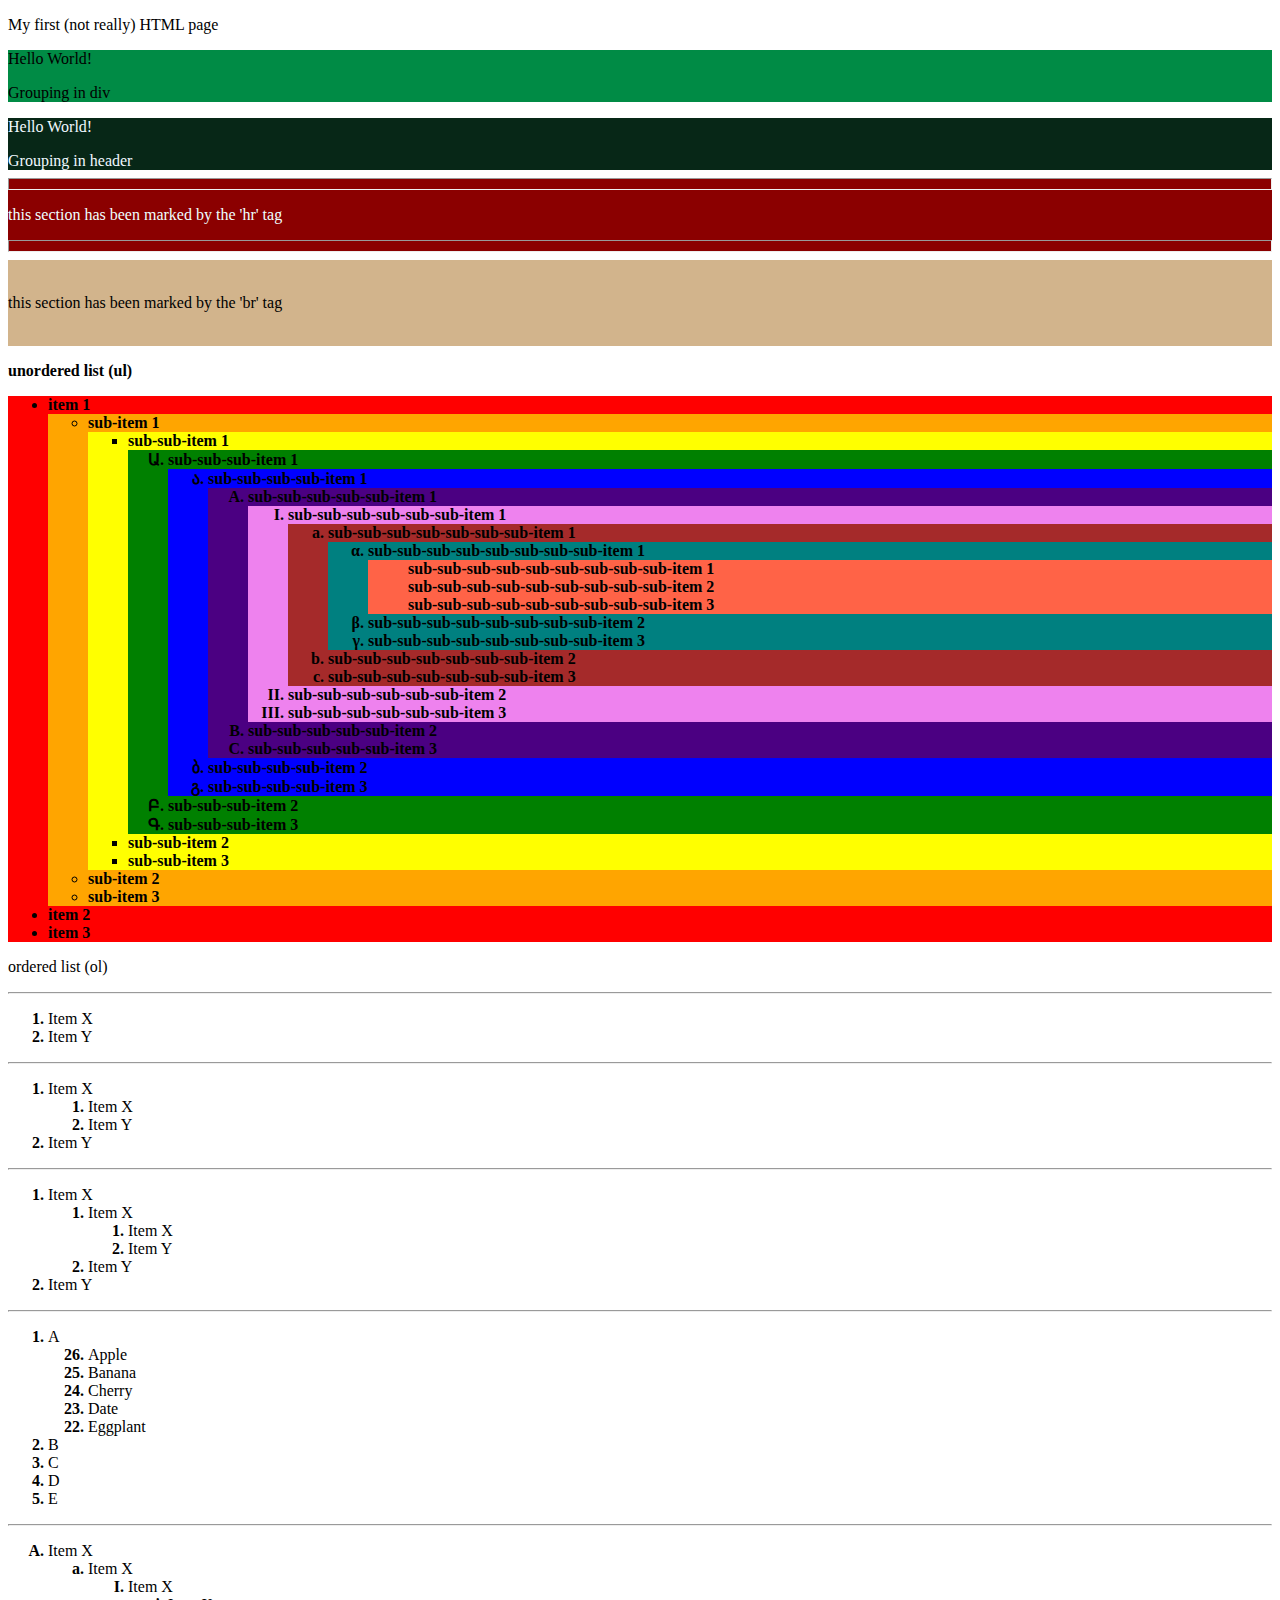
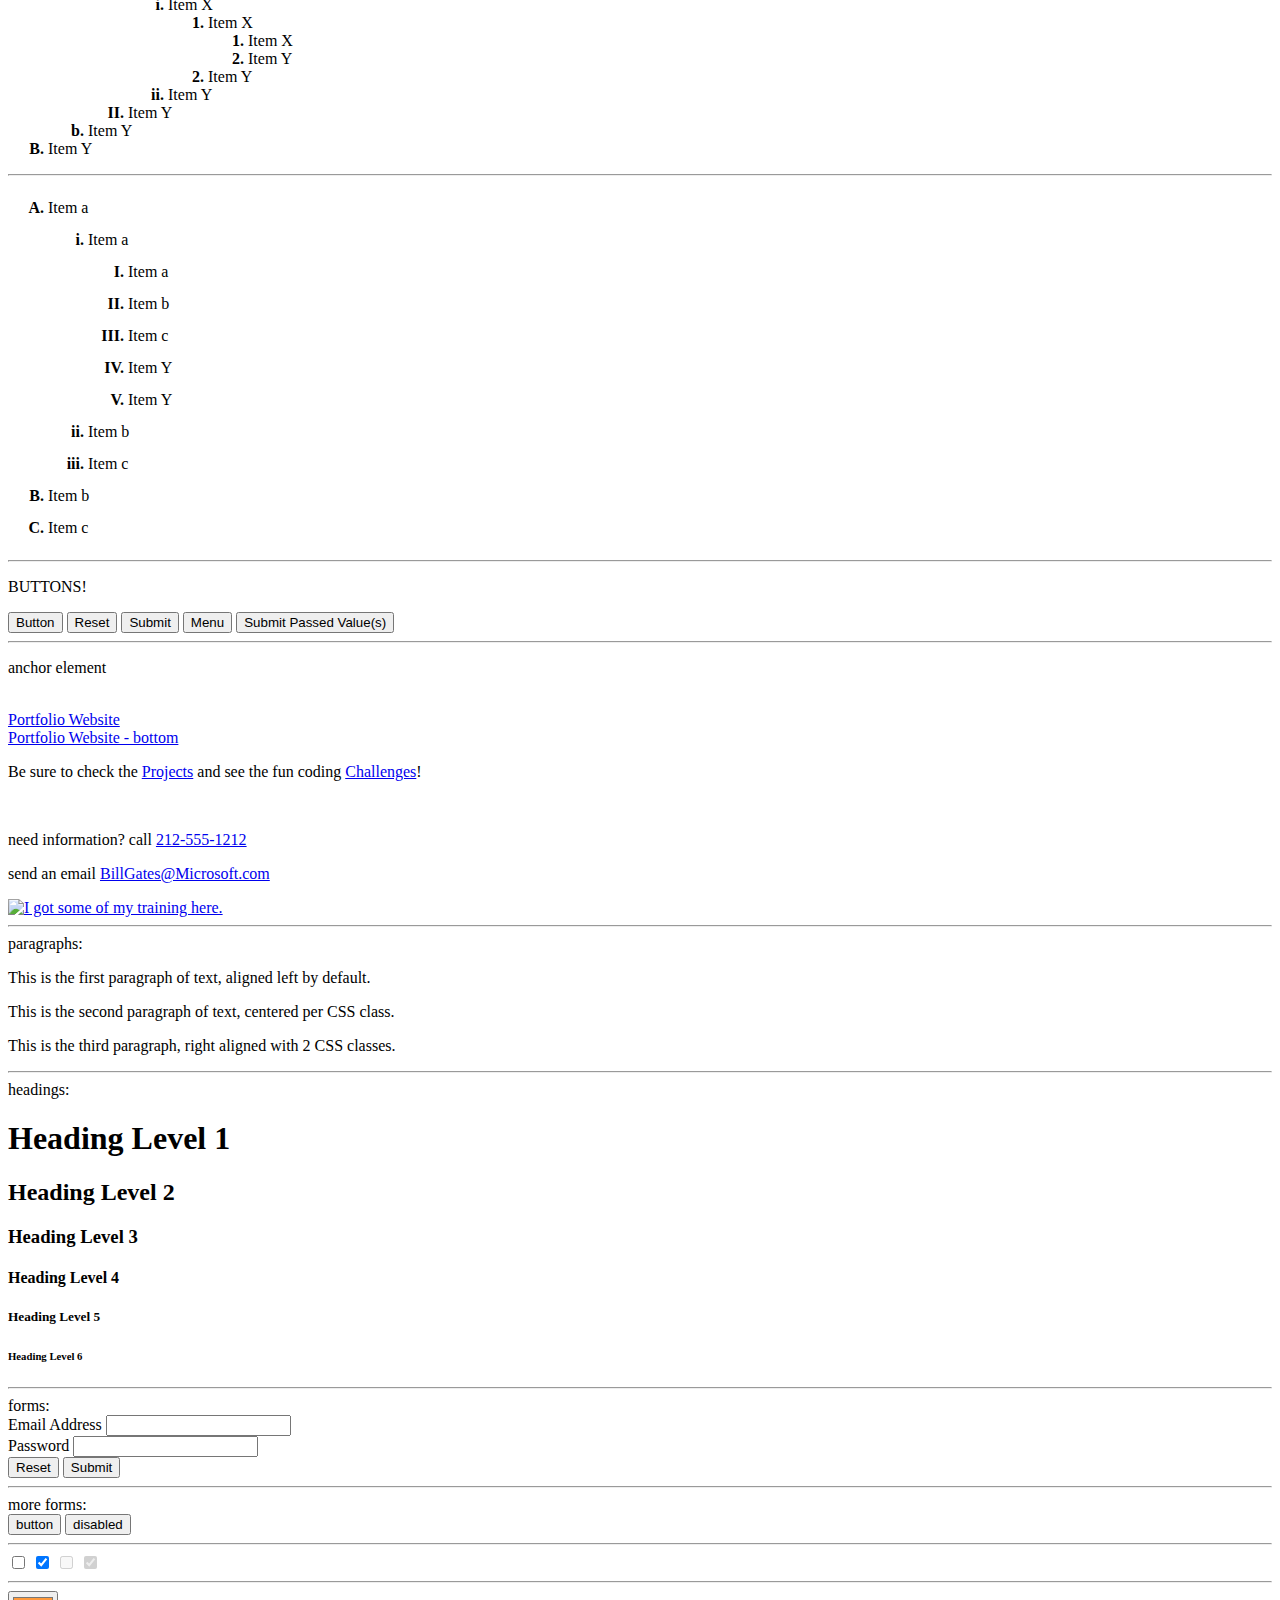
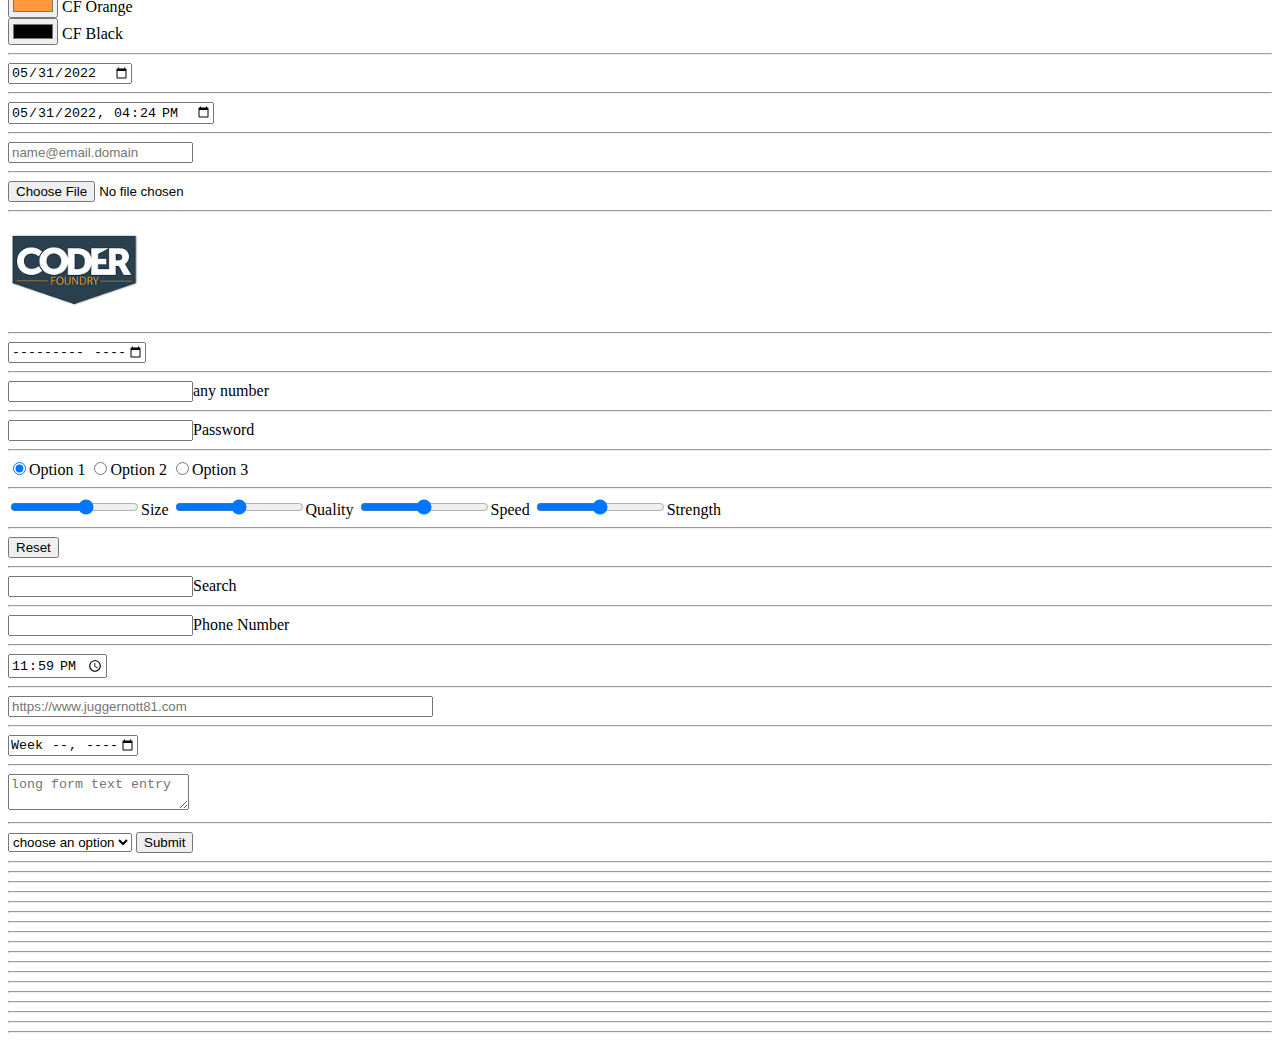
==== Index.html @ da359668 "Initial commit" ====
<!DOCTYPE html>
<html lang="en-US">

<head>
    <title>JuggernOtt81</title>
    <meta charset="utf-8">
    <meta name="author" content="Lawson Ott">
    <meta name="viewport" content="width=device-width, initial-scale=1.0">
    <link>
    </link>
    <script></script>

</head>

<style>
    ol {
        font-weight: bolder;
    }

    ol li span {
        font-weight: normal;
    }
</style>

<body onload="">
    <p>My first (not really) HTML page</p>

    <div style="background-color:rgb(0, 139, 69);">
        <p>Hello World!</p>
        <span>Grouping in div</span>
    </div>

    <header style="background-color:rgb(7, 39, 23); color:aliceblue">
        <p>Hello World!</p>
        <span>Grouping in header</span>
    </header>

    <div style="background-color:darkred; color: azure;">
        <hr style="height:10px; color:blue ">
        <p>this section has been marked by the 'hr' tag</p>
        <hr style="height:10px; color:blue ">
    </div>

    <div style="background-color:tan">
        <br>
        <p>this section has been marked by the 'br' tag</p>
        <br>
    </div>

    <div style="color:black; font-weight: bold;">
        <p>unordered list (ul)</p>
        <ul style="background-color: red;">
            <li style="list-style-type:disc;">item 1</li>
            <ul style="background-color: orange;">
                <li style="list-style-type:circle;">sub-item 1</li>
                <ul style="background-color: yellow;">
                    <li style="list-style-type:square;">sub-sub-item 1</li>
                    <ul style="background-color: green;">
                        <li style="list-style-type: armenian;">sub-sub-sub-item 1</li>
                        <ul style="background-color: blue;">
                            <li style="list-style-type:georgian">sub-sub-sub-sub-item 1</li>
                            <ul style="background-color: indigo;">
                                <li style="list-style-type:upper-latin">sub-sub-sub-sub-sub-item 1</li>
                                <ul style="background-color: violet;">
                                    <li style="list-style-type:upper-roman">sub-sub-sub-sub-sub-sub-item 1</li>
                                    <ul style="background-color: brown;">
                                        <li style="list-style-type:lower-alpha">sub-sub-sub-sub-sub-sub-sub-item 1</li>
                                        <ul style="background-color: teal;">
                                            <li style="list-style-type:lower-greek">sub-sub-sub-sub-sub-sub-sub-sub-item
                                                1</li>
                                            <ul style="background-color: tomato;">
                                                <li style="list-style-type:none">
                                                    sub-sub-sub-sub-sub-sub-sub-sub-sub-item 1</li>
                                                <li style="list-style-type:none">
                                                    sub-sub-sub-sub-sub-sub-sub-sub-sub-item 2</li>
                                                <li style="list-style-type:none">
                                                    sub-sub-sub-sub-sub-sub-sub-sub-sub-item 3</li>
                                            </ul>
                                            <li style="list-style-type:lower-greek">sub-sub-sub-sub-sub-sub-sub-sub-item
                                                2</li>
                                            <li style="list-style-type:lower-greek">sub-sub-sub-sub-sub-sub-sub-sub-item
                                                3</li>
                                        </ul>
                                        <li style="list-style-type:lower-alpha">sub-sub-sub-sub-sub-sub-sub-item 2</li>
                                        <li style="list-style-type:lower-alpha">sub-sub-sub-sub-sub-sub-sub-item 3</li>
                                    </ul>
                                    <li style="list-style-type:upper-roman">sub-sub-sub-sub-sub-sub-item 2</li>
                                    <li style="list-style-type:upper-roman">sub-sub-sub-sub-sub-sub-item 3</li>
                                </ul>
                                <li style="list-style-type:upper-latin">sub-sub-sub-sub-sub-item 2</li>
                                <li style="list-style-type:upper-latin">sub-sub-sub-sub-sub-item 3</li>
                            </ul>
                            <li style="list-style-type:georgian">sub-sub-sub-sub-item 2</li>
                            <li style="list-style-type:georgian">sub-sub-sub-sub-item 3</li>
                        </ul>
                        <li style="list-style-type: armenian;">sub-sub-sub-item 2</li>
                        <li style="list-style-type: armenian;">sub-sub-sub-item 3</li>
                    </ul>
                    <li style="list-style-type:square;">sub-sub-item 2</li>
                    <li style="list-style-type:square;">sub-sub-item 3</li>
                </ul>
                <li style="list-style-type:circle;">sub-item 2</li>
                <li style="list-style-type:circle;">sub-item 3</li>
            </ul>
            <li style="list-style-type:disc;">item 2</li>
            <li style="list-style-type:disc;">item 3</li>
        </ul>
    </div>

    <div>
        <p>ordered list (ol)</p>
        <hr>
        <ol>
            <li><span>Item X</span></li>
            <li><span>Item Y</span></li>
        </ol>

        <hr>
        <ol>
            <li><span>Item X</span></li>
            <ol>
                <li><span>Item X</span></li>
                <li><span>Item Y</span></li>
            </ol>
            <li><span>Item Y</span></li>
        </ol>

        <hr>
        <ol>
            <li><span>Item X</span></li>
            <ol>
                <li><span>Item X</span></li>
                <ol>
                    <li><span>Item X</span></li>
                    <li><span>Item Y</span></li>
                </ol>
                <li><span>Item Y</span></li>
            </ol>
            <li><span>Item Y</span></li>
        </ol>

        <hr>
        <ol>
            <li><span>A</span></li>
            <ol reversed start="26">
                <li><span>Apple</span></li>
                <li><span>Banana</span></li>
                <li><span>Cherry</span></li>
                <li><span>Date</span></li>
                <li><span>Eggplant</span></li>
            </ol>
            <li><span>B</span></li>
            <li><span>C</span></li>
            <li><span>D</span></li>
            <li><span>E</span></li>
        </ol>

        <hr>
        <ol type="A">
            <li><span>Item X</span></li>
            <ol type="a">
                <li><span>Item X</span></li>
                <ol type="I">
                    <li><span>Item X</span></li>
                    <ol type="i">
                        <li><span>Item X</span></li>
                        <ol type="1">
                            <li><span>Item X</span></li>
                            <ol>
                                <li><span>Item X</span></li>
                                <li><span>Item Y</span></li>
                            </ol>
                            <li><span>Item Y</span></li>
                        </ol>
                        <li><span>Item Y</span></li>
                    </ol>
                    <li><span>Item Y</span></li>
                </ol>
                <li><span>Item Y</span></li>
            </ol>
            <li><span>Item Y</span></li>
        </ol>

        <hr>
        <ol style="list-style-type:upper-alpha; line-height:2rem;">
            <li><span>Item a</span></li>
            <ol style="list-style-type:lower-roman;">
                <li><span>Item a</span></li>
                <ol style="list-style-type:upper-roman">
                    <li><span>Item a</span></li>
                    <li><span>Item b</span></li>
                    <li><span>Item c</span></li>
                    <li><span>Item Y</span></li>
                    <li><span>Item Y</span></li>
                </ol>
                <li><span>Item b</span></li>
                <li><span>Item c</span></li>
            </ol>
            <li><span>Item b</span></li>
            <li><span>Item c</span></li>
        </ol>
    </div>
    <hr>
    <div>
        <p>BUTTONS!</p>
        <button type="button">Button</button>
        <button type="reset">Reset</button>
        <button type="submit">Submit</button>
        <button type="menu">Menu</button>

        <button type="submit" name="dataPassingButton" value="dataToBePassed">
            Submit Passed Value(s)
        </button>

    </div>

    <hr>

    <div>
        <p>
        <p>anchor element</p>
        <br>
        <a href="https://www.juggernott81.com" target="_blank">Portfolio Website</a>
        <br>
        <a href="https://www.juggernott81.com#preFooter" target="_blank">Portfolio Website - bottom</a>
        <br>
        <p>Be sure to check the <a href="https://www.juggernott81.com#preProjects" target="_blank">Projects</a> and see
            the
            fun coding <a href="https://www.juggernott81.com#preChallenges" target="_blank">Challenges</a>!</p>
        <br>
        <p>need information? call <a href="tel:12125551212">212-555-1212</a></p>
        <p>send an email <a href="mailto:BillGates@Microsoft.com">BillGates@Microsoft.com</a></p>

        <a id="imgImage" href="https://www.CoderFoundry.com" target="_blank">
            <img style="max-height: 200px;" src="https://isa.coderfoundry.com/images/cf_badge_logo.png"
                alt="I got some of my training here.">
        </a>
    </div>

    <hr>

    <div>
        paragraphs:
        <p>
            This is the first paragraph of text, aligned left by default.
        </p>
        <p class="text-center">
            This is the second paragraph of text, centered per CSS class.
        </p>
        <p class="text-end text-danger">
            This is the third paragraph, right aligned with 2 CSS classes.
        </p>
    </div>
    <hr>
    <div>
        headings:

        <h1>Heading Level 1</h1>
        <h2>Heading Level 2</h2>
        <h3>Heading Level 3</h3>
        <h4>Heading Level 4</h4>
        <h5>Heading Level 5</h5>
        <h6>Heading Level 6</h6>

    </div>
    <hr>
    <div>
        forms:
        <form>
            <div class="form-group">
                <label for="Email">Email Address</label>
                <input type="email" id="Email">
            </div>
            <div class="form-group">
                <label for="Password">Password</label>
                <input type="password" id="Password">
            </div>
            <div class="form-group">
                <button type="reset" class="btn btn-dark">Reset</button>
                <button type="submit" class="btn btn-dark">Submit</button>
            </div>
        </form>
    </div>
    <hr>
    <div>
        more forms:

        <form>
            <input type="button" value="button">
            <input type="button" value="disabled">
            <hr>
            <input type="checkbox">
            <input type="checkbox" checked>
            <input type="checkbox" disabled>
            <input type="checkbox" checked disabled>
            <hr>
            <input type="color" value="#ff993b"> CF Orange
            <br>
            <input type="color" value="212121"> CF Black
            <hr>
            <input type="date" value="2022-05-31">
            <hr>
            <input type="datetime-local" value="2022-05-31T16:24">
            <hr>
            <input type="email" placeholder="name@email.domain">
            <hr>
            <input type="file">
            <hr>
            <!--This makes an image a button (for work not just link)-->
            <input type="image" src="IMG/cf5 percent.png" height=100>
            <hr>
            <input type="month" min="1900-01" max="2099-12">
            <hr>
            <input type="number"><label>any number</label>
            <hr>
            <input type="password"><label>Password</label>
            <hr>
            <input type="radio" value="1" checked><label>Option 1</label>
            <input type="radio" value="2"><label>Option 2</label>
            <input type="radio" value="3"><label>Option 3</label>
            <hr>
            <input type="range" min="0" max="100" value="50" step="20"><label>Size</label>
            <input type="range" min="0" max="100" value="50" step="1"><label>Quality</label>
            <input type="range" min="0" max="100" value="50" step="5"><label>Speed</label>
            <input type="range" min="0" max="100" value="50" step="10"><label>Strength</label>
            <hr>
            <input type="reset">
            <hr>
            <input type="search"><label>Search</label>
            <hr>
            <input type="tel" pattern="[0-9]{3}-[0-9]{3}-[0-9]{4}" required><label>Phone Number</label>
            <hr>
            <input type="time" min="00:00" max="24:00" value="23:59">
            <hr>
            <input type="url" placeholder="https://www.juggernott81.com" pattern="https://.*" size="50">
            <hr>
            <input type="week" min="1999-W52" max="2999-W52">
            <hr>
            <textarea placeholder="long form text entry"></textarea>
            <hr>
            <select>
                <option value="0">choose an option</option>
                <option value="1">1</option>
                <option value="2">2</option>
                <option value="3">3</option>
                <option value="4">4</option>
                <option value="5">5</option>
                <option value="6">6</option>
                <option value="7">7</option>
            </select>















            <input type="submit">
        </form>
    </div>
    <hr>
    <div>

    </div>
    <hr>
    <div>

    </div>
    <hr>
    <div>

    </div>
    <hr>
    <div>

    </div>
    <hr>
    <div>

    </div>
    <hr>
    <div>

    </div>
    <hr>
    <div>

    </div>
    <hr>
    <div>

    </div>
    <hr>
    <div>

    </div>
    <hr>
    <div>

    </div>
    <hr>
    <div>

    </div>
    <hr>
    <div>

    </div>
    <hr>
    <div>

    </div>
    <hr>
    <div>

    </div>
    <hr>
    <div>

    </div>
    <hr>
    <div>

    </div>
    <hr>
    <div>

    </div>
    <hr>
    <div>

    </div>

</body>

</html>
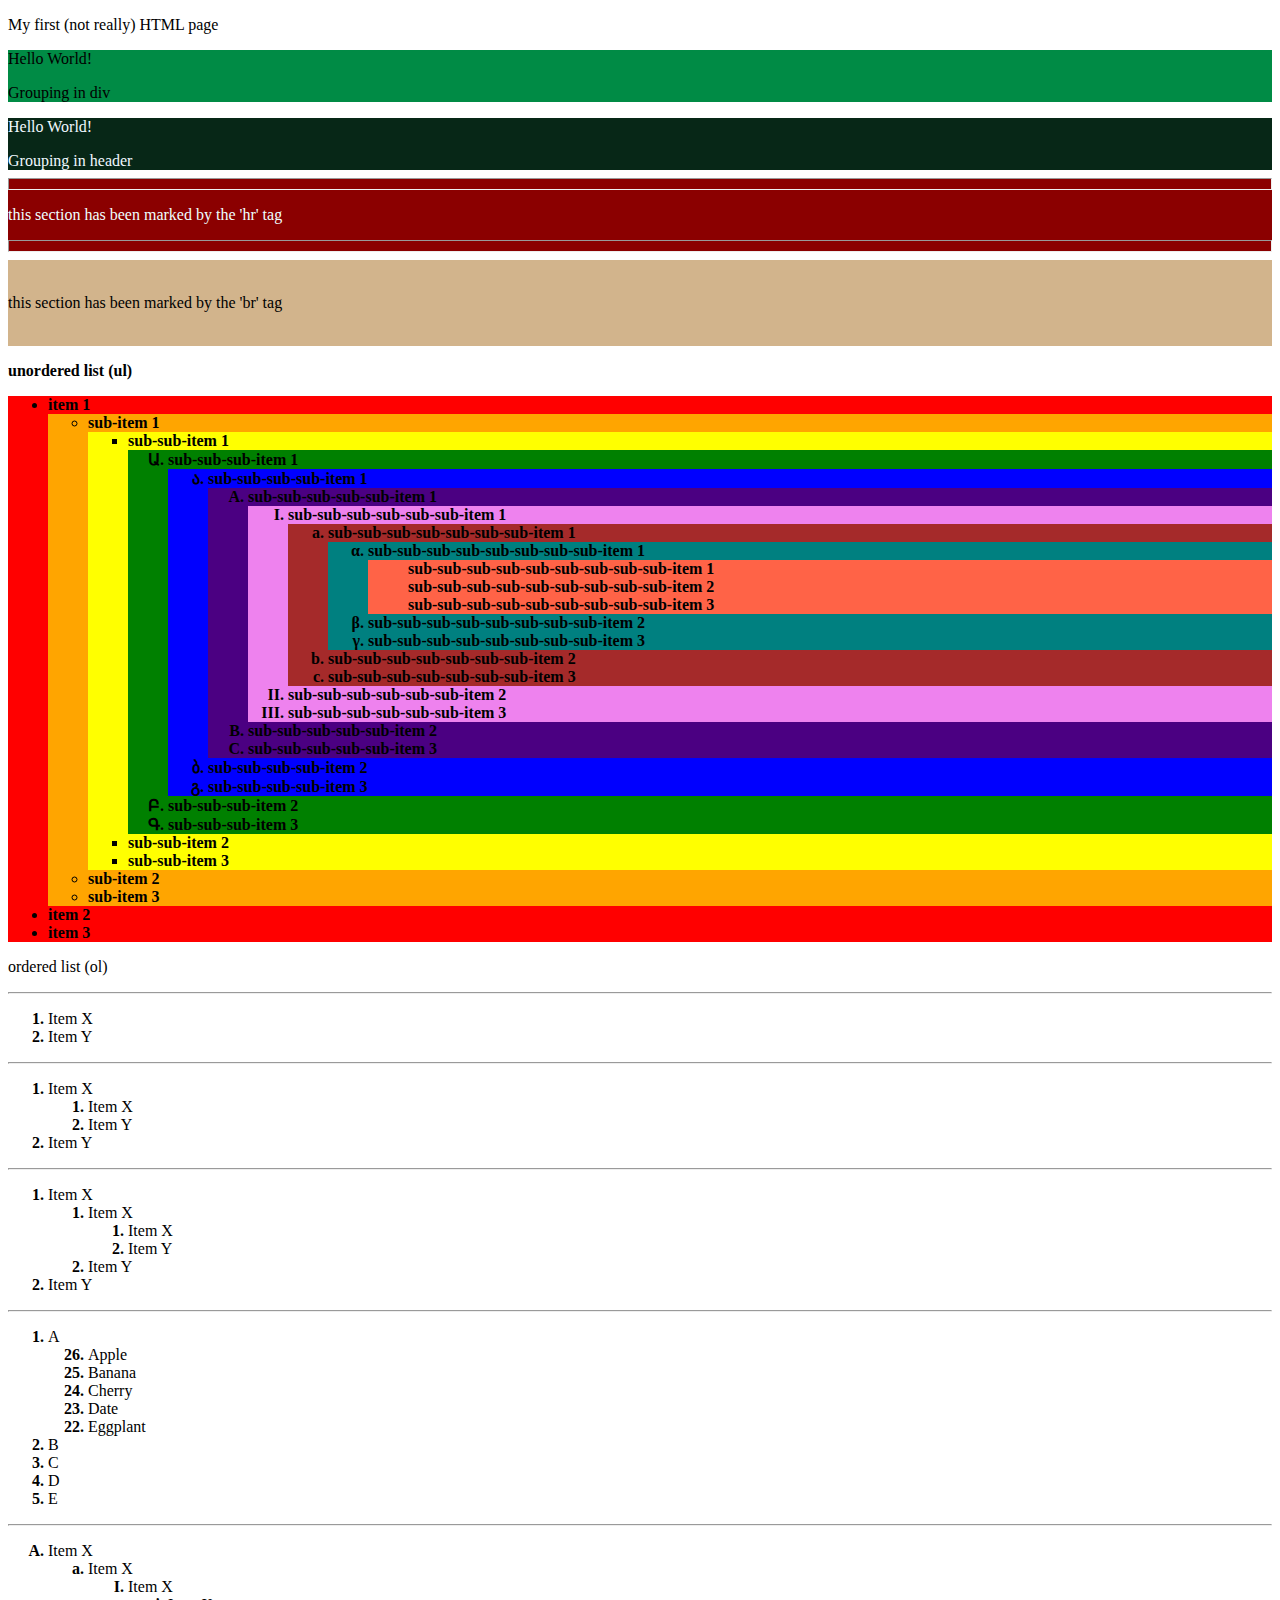
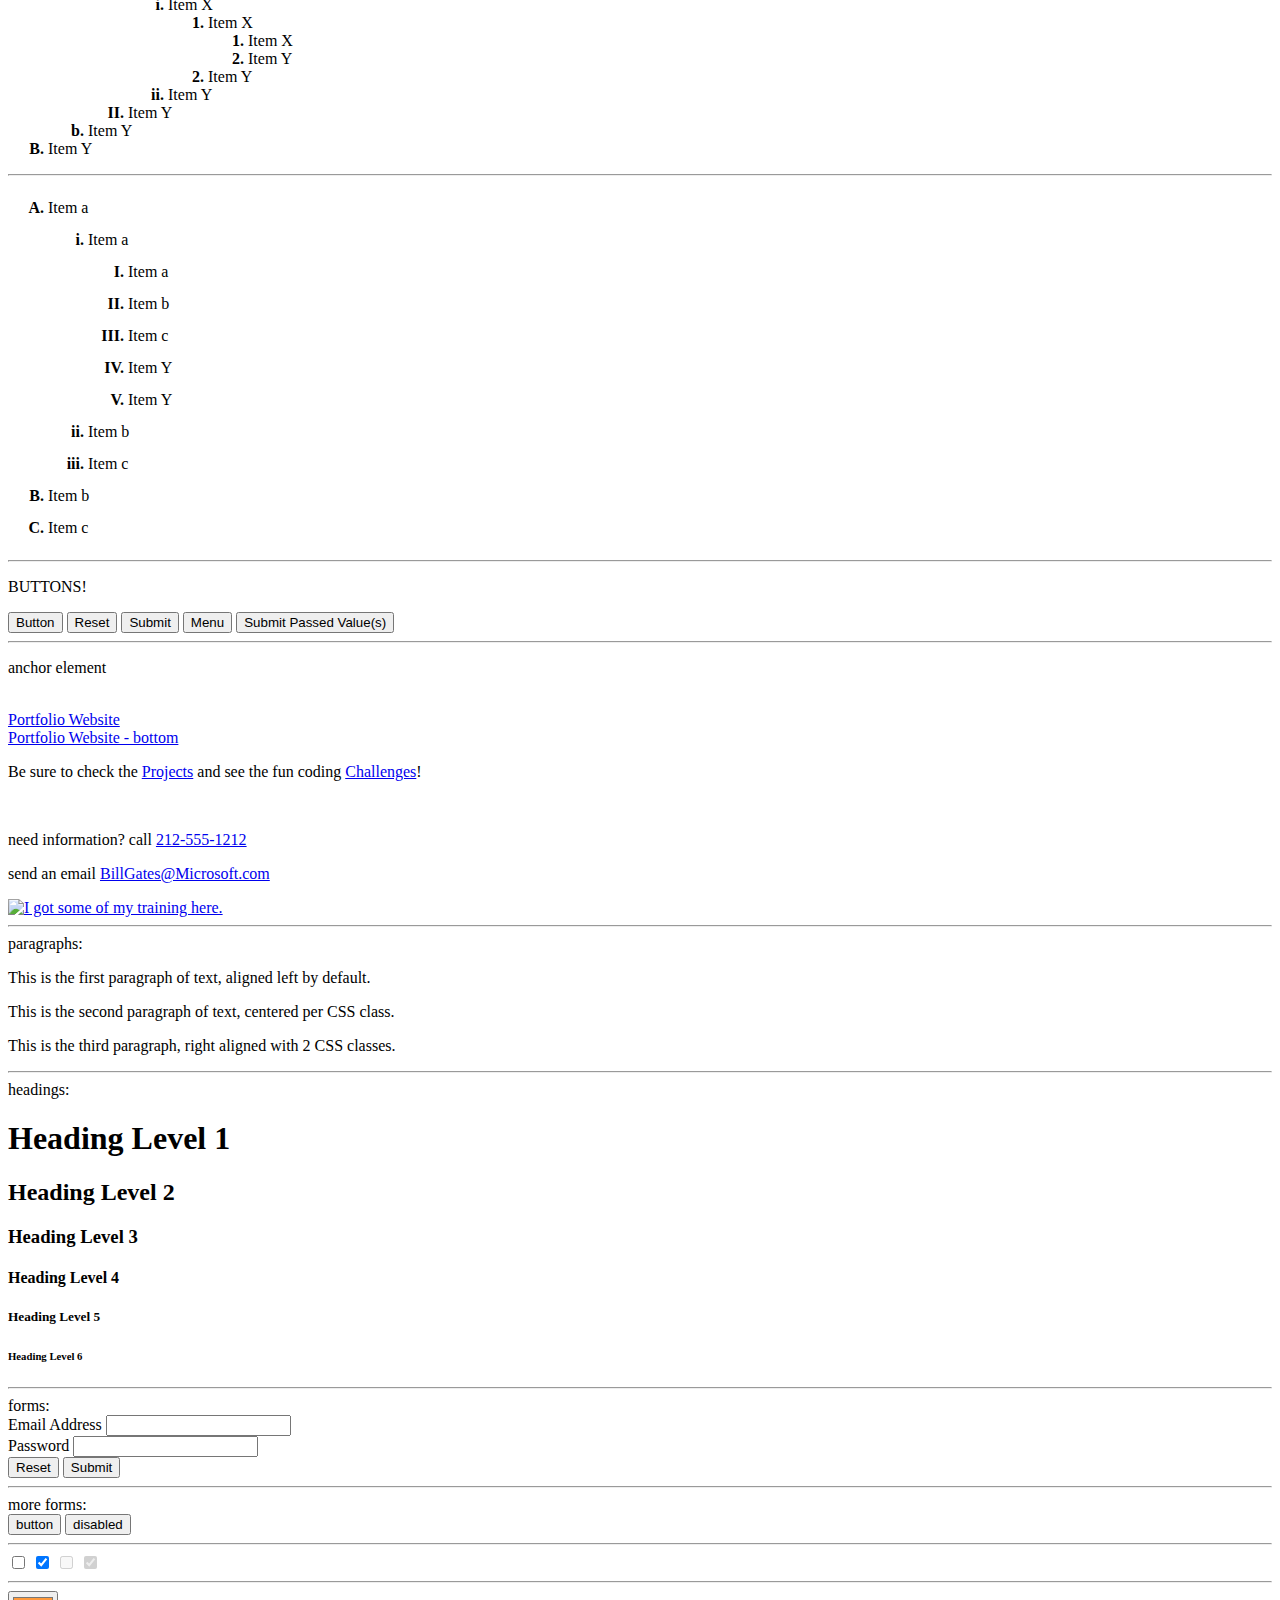
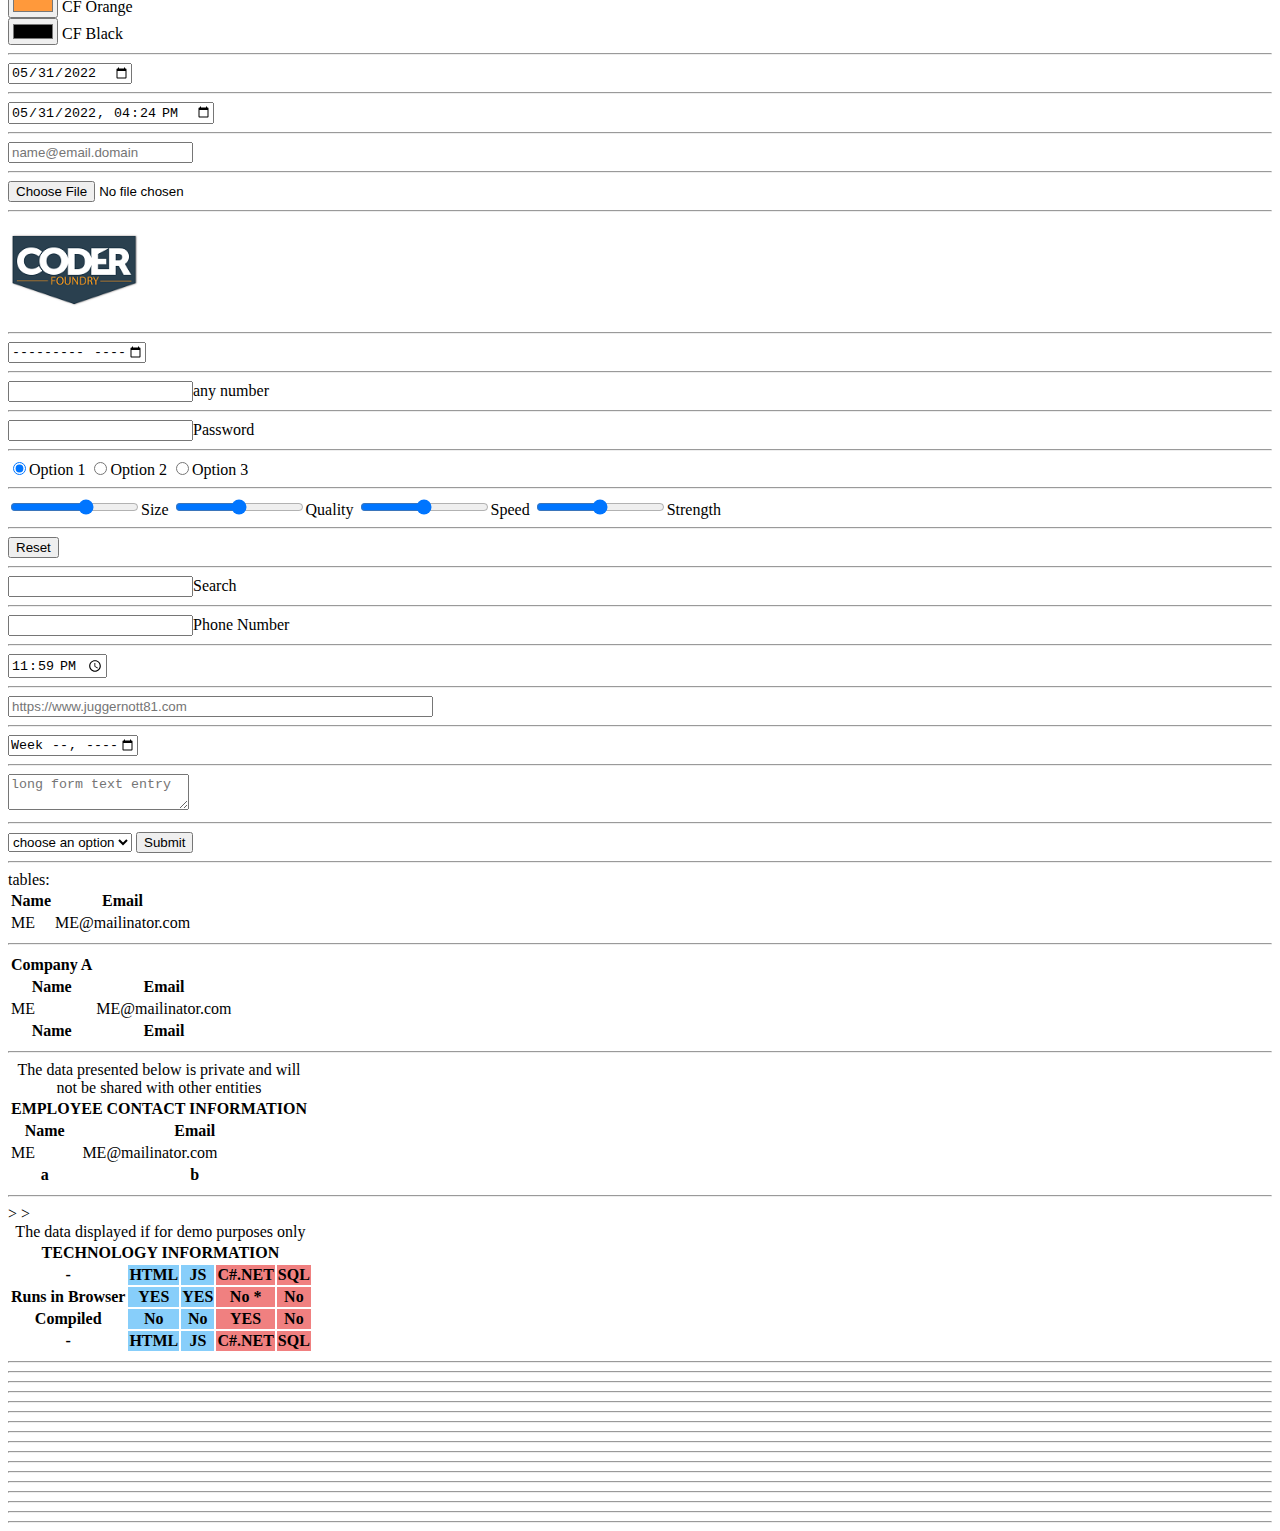
==== commit 01fe333b: "More HTML element practice" ====
--- a/Index.html
+++ b/Index.html
@@ -4,7 +4,7 @@
 <head>
     <title>JuggernOtt81</title>
     <meta charset="utf-8">
-    <meta name="author" content="Lawson Ott">
+    <meta name="author" content="ME">
     <meta name="viewport" content="width=device-width, initial-scale=1.0">
     <link>
     </link>
@@ -224,7 +224,8 @@
         <br>
         <a href="https://www.juggernott81.com#preFooter" target="_blank">Portfolio Website - bottom</a>
         <br>
-        <p>Be sure to check the <a href="https://www.juggernott81.com#preProjects" target="_blank">Projects</a> and see
+        <p>Be sure to check the <a href="https://www.juggernott81.com#preProjects" target="_blank">Projects</a> and
+            see
             the
             fun coding <a href="https://www.juggernott81.com#preChallenges" target="_blank">Challenges</a>!</p>
         <br>
@@ -348,27 +349,117 @@
                 <option value="6">6</option>
                 <option value="7">7</option>
             </select>
-
-
-
-
-
-
-
-
-
-
-
-
-
-
-
             <input type="submit">
         </form>
     </div>
     <hr>
     <div>
-
+        tables:
+        <table>
+            <tr>
+                <th>Name</th>
+                <th>Email</th>
+            </tr>
+            <tr>
+                <td>
+                    ME
+                </td>
+                <td>
+                    ME@mailinator.com
+                </td>
+            </tr>
+        </table>
+        <hr>
+        <table>
+            <thead>
+                <th>Company A</th>
+                <tr>
+                    <th>Name</th>
+                    <th>Email</th>
+                </tr>
+            </thead>
+            <tbody>
+                <tr>
+                    <td>ME</td>
+                    <td>ME@mailinator.com</td>
+                </tr>
+            </tbody>
+            <tfoot>
+                <tr>
+                    <th>Name</th>
+                    <th>Email</th>
+                </tr>
+            </tfoot>
+        </table>
+        <hr>
+        <table>
+            <caption>The data presented below is private and will not be shared with other entities</caption>
+            <thead>
+                <tr>
+                    <th colspan="2" style="text-align: center;">EMPLOYEE CONTACT INFORMATION</th>
+                </tr>
+                <tr>
+                    <th>Name</th>
+                    <th>Email</th>
+                </tr>
+            </thead>
+            <tbody>
+                <tr>
+                    <td>ME</td>
+                    <td>ME@mailinator.com</td>
+                </tr>
+            </tbody>
+            <tfoot>
+                <th>a</th>
+                <th>b</th>
+            </tfoot>
+        </table>
+        <hr>
+        <table>
+            <caption>The data displayed if for demo purposes only</caption>
+            <colgroup>
+                <col>
+                <col span="2" style="background-color:lightskyblue">
+                <col span="2" style="background-color:lightcoral">
+            </colgroup>
+            <thead>
+                <tr>
+                    <th colspan="5">TECHNOLOGY INFORMATION</th>
+                </tr>
+                <tr>
+                    <th>-</th>
+                    <th>HTML</th>
+                    <th>JS</th>
+                    <th>C#.NET</th>
+                    <th>SQL</th>
+                </tr>
+            </thead>
+            <tbody>
+                <tr>
+                    <th scope="row">Runs in Browser</th>>
+                    <th>YES</th>
+                    <th>YES</th>
+                    <th>No *</th>
+                    <th>No</th>
+                </tr>
+                <tr>
+                    <th scope="row">Compiled</th>>
+                    <th>No</th>
+                    <th>No</th>
+                    <th>YES</th>
+                    <th>No</th>
+                </tr>
+            </tbody>
+            <tfoot>
+                <tr>
+                    <th>-</th>
+                    <th>HTML</th>
+                    <th>JS</th>
+                    <th>C#.NET</th>
+                    <th>SQL</th>
+                </tr>
+            </tfoot>
+        </table>
     </div>
     <hr>
     <div>
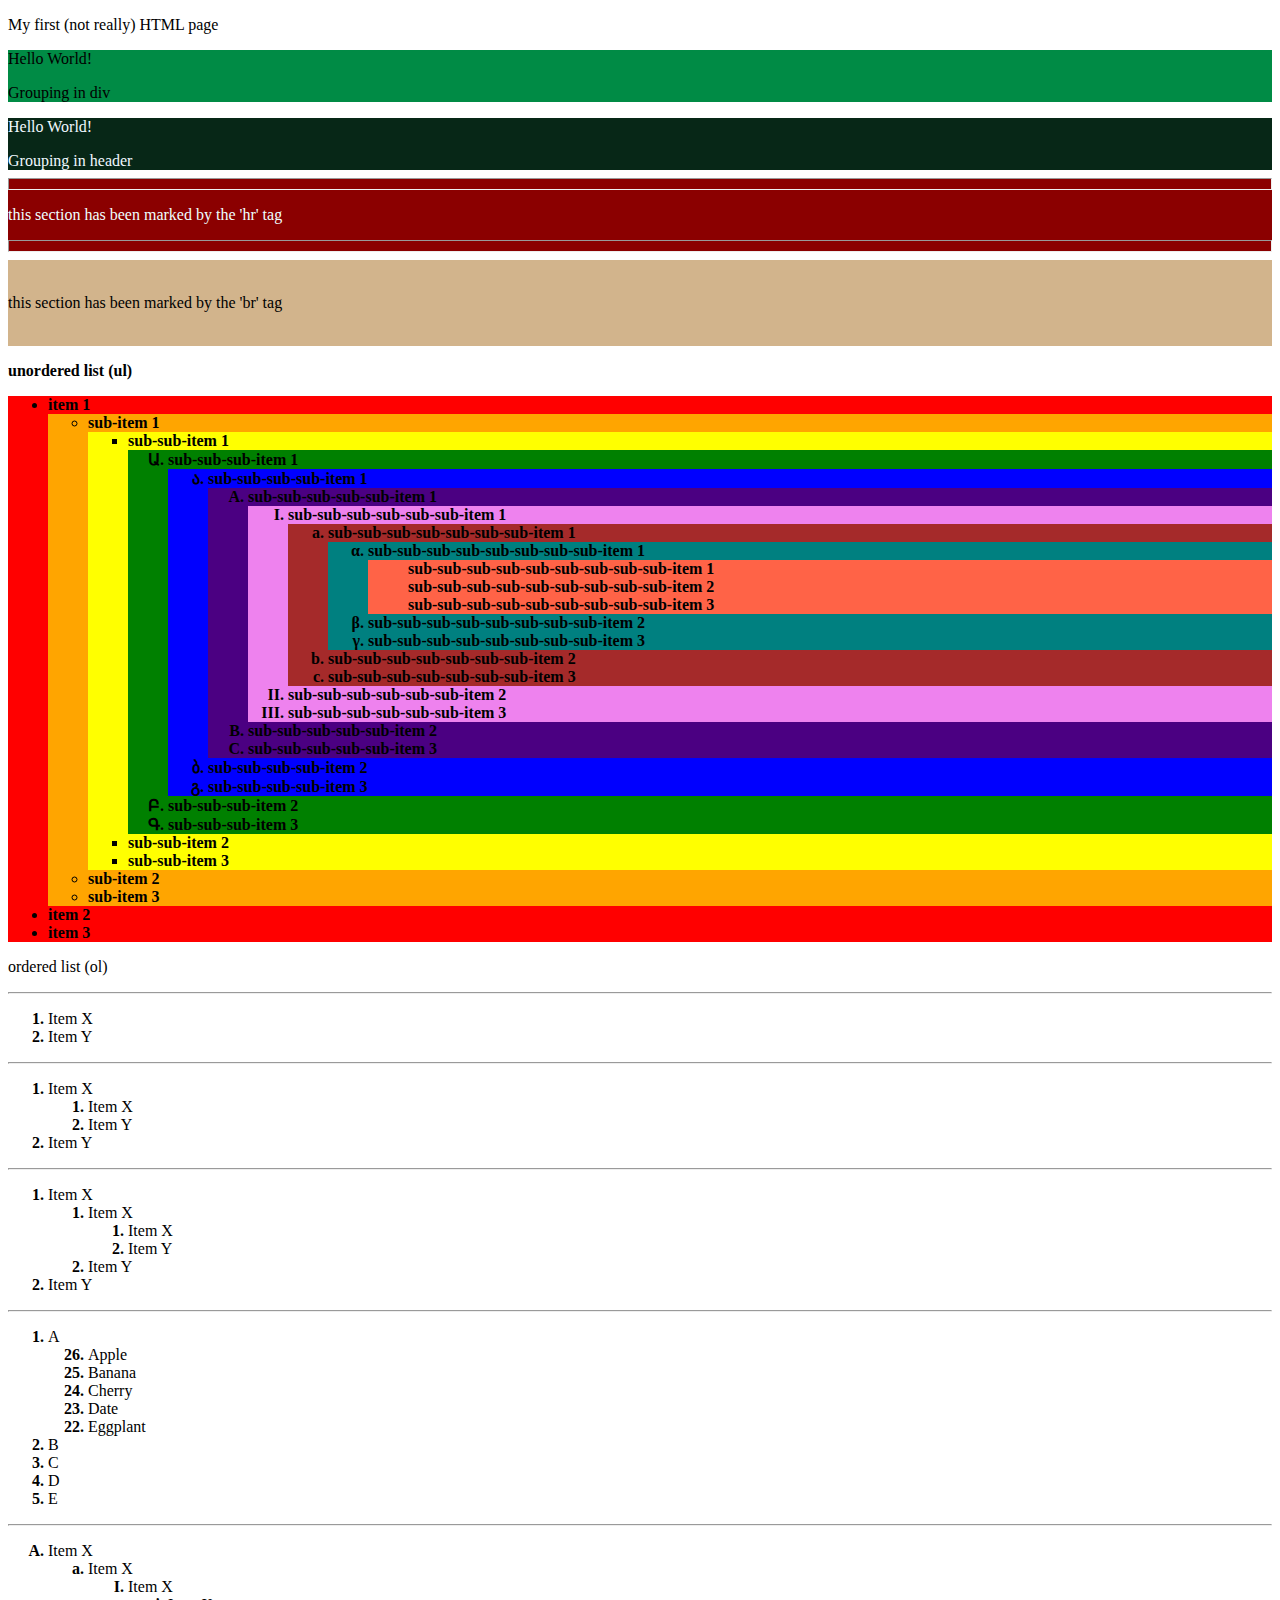
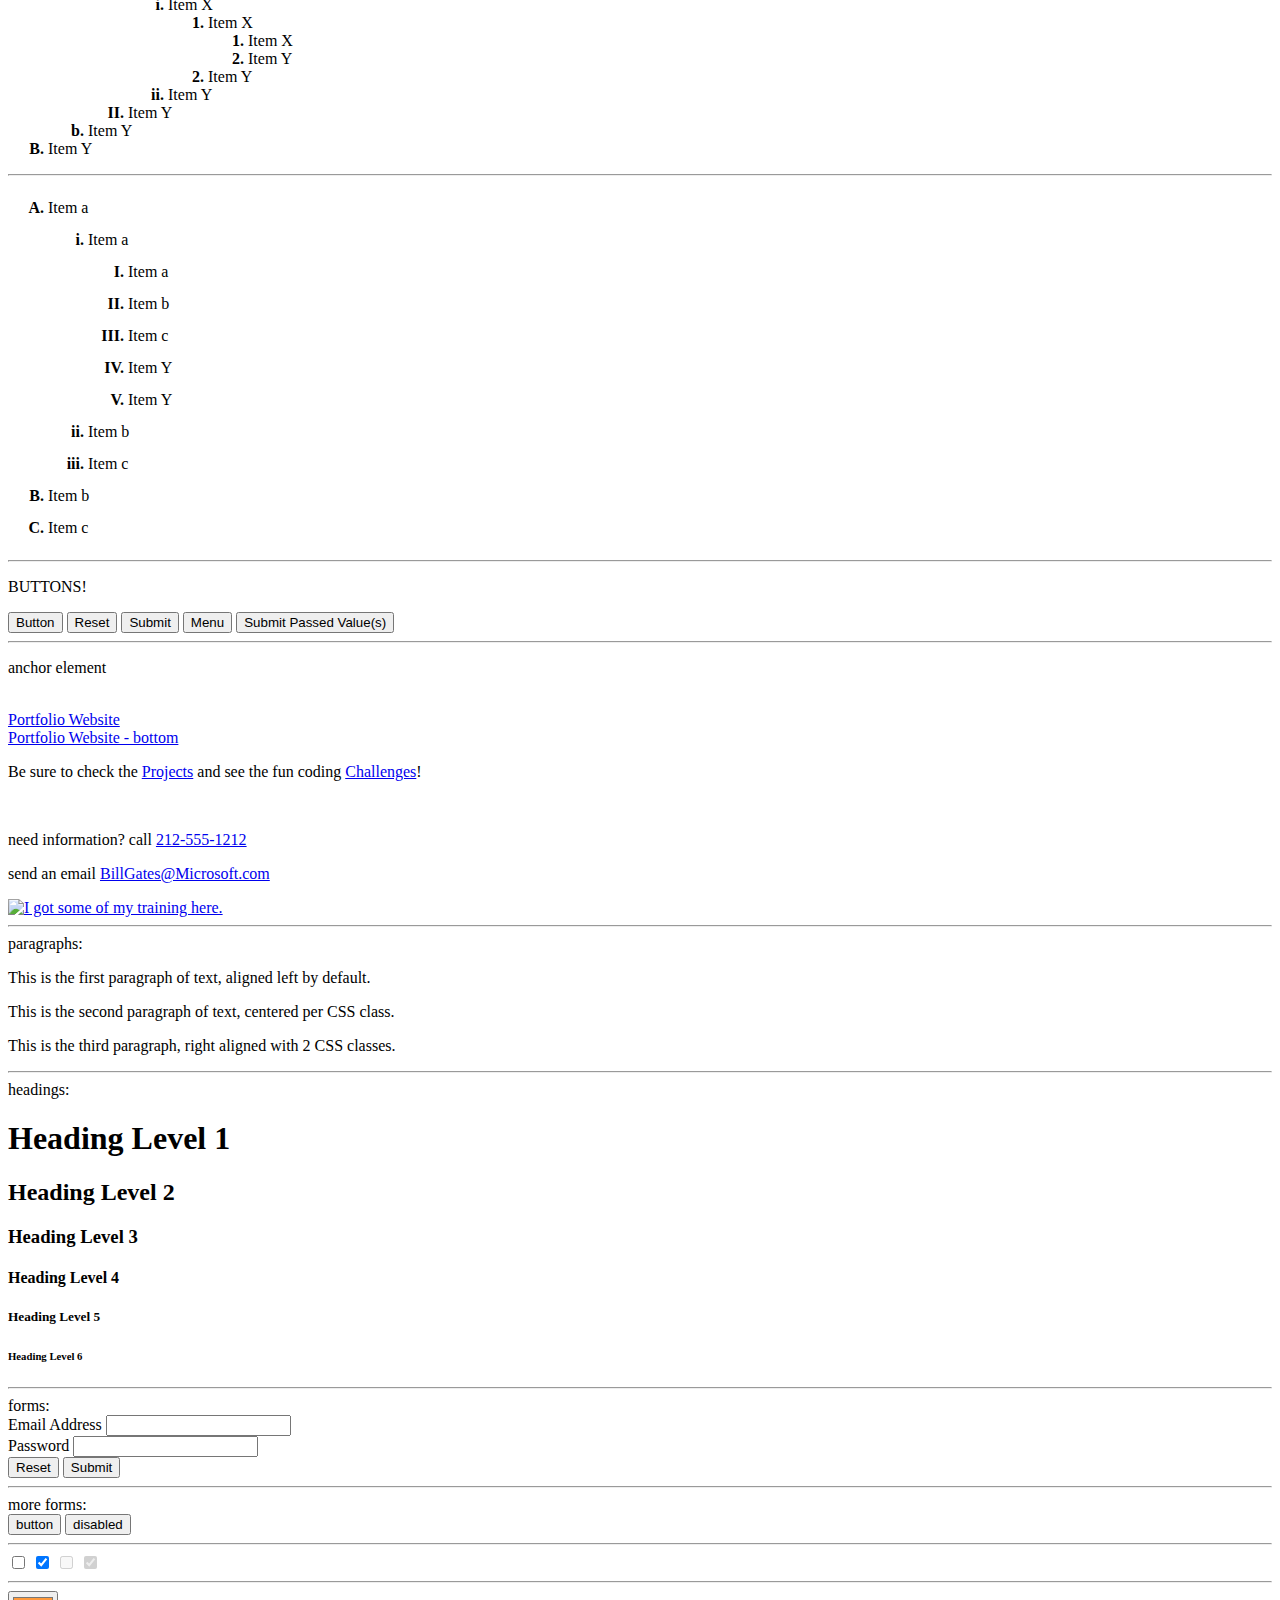
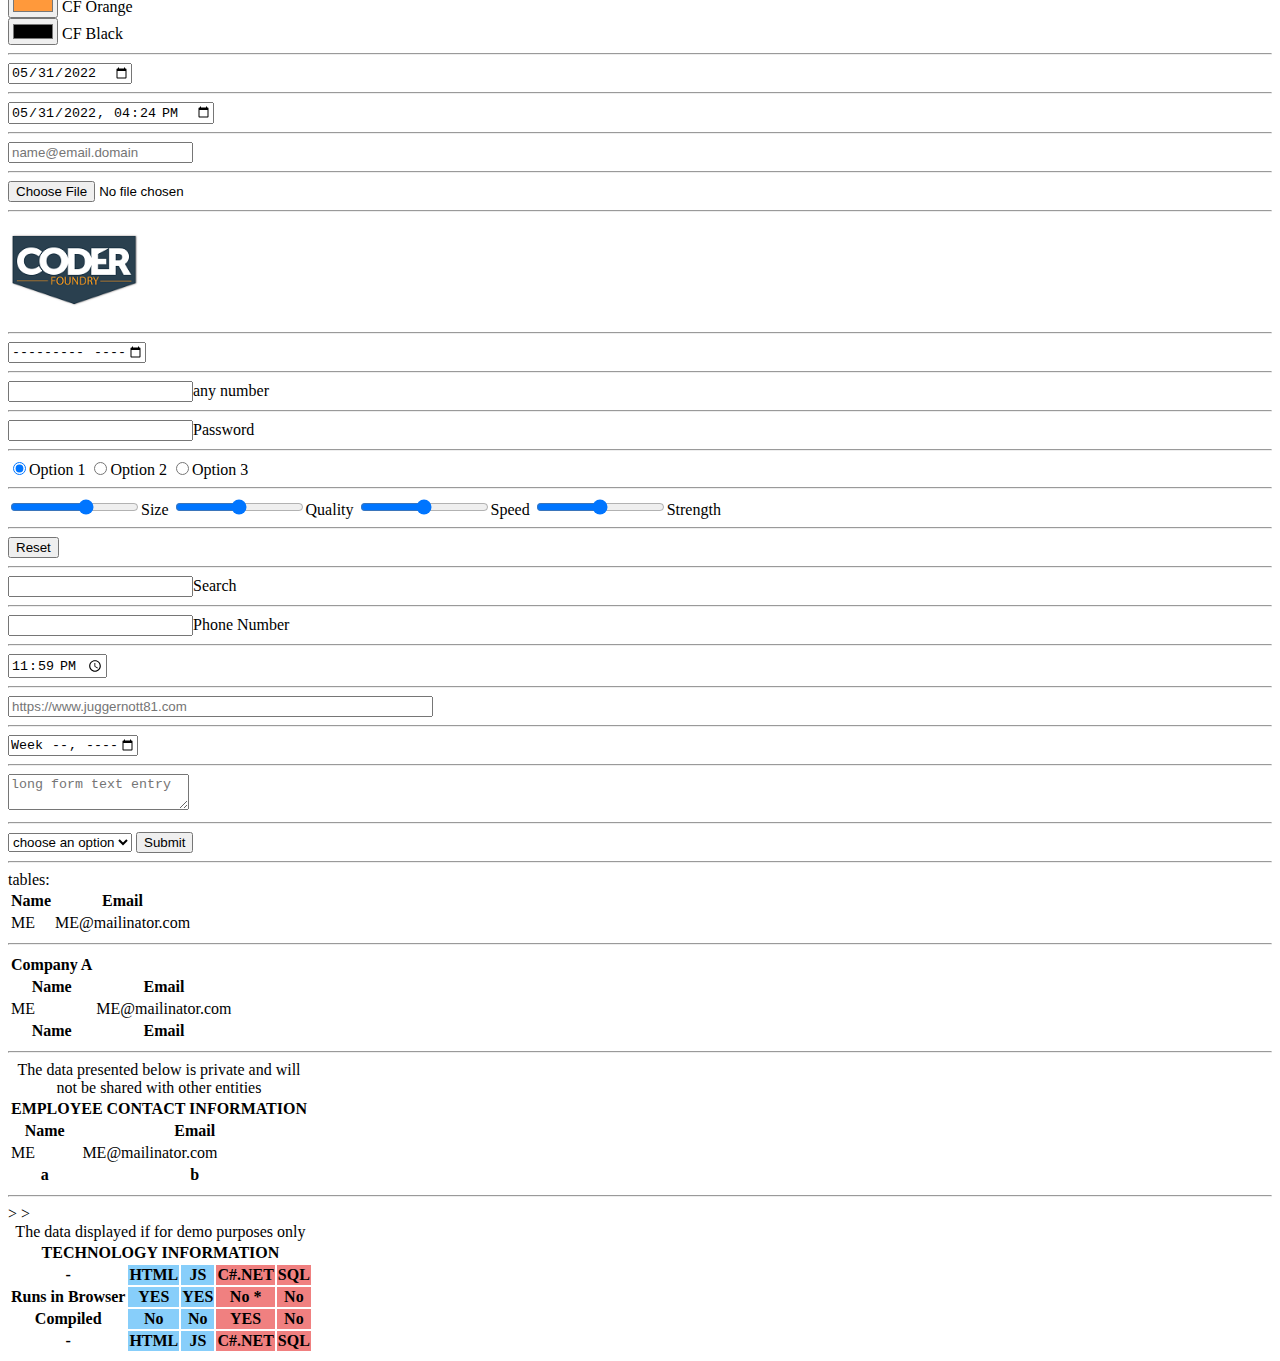
==== commit 1f4cded2: "." ====
--- a/Index.html
+++ b/Index.html
@@ -460,73 +460,6 @@
                 </tr>
             </tfoot>
         </table>
-    </div>
-    <hr>
-    <div>
-
-    </div>
-    <hr>
-    <div>
-
-    </div>
-    <hr>
-    <div>
-
-    </div>
-    <hr>
-    <div>
-
-    </div>
-    <hr>
-    <div>
-
-    </div>
-    <hr>
-    <div>
-
-    </div>
-    <hr>
-    <div>
-
-    </div>
-    <hr>
-    <div>
-
-    </div>
-    <hr>
-    <div>
-
-    </div>
-    <hr>
-    <div>
-
-    </div>
-    <hr>
-    <div>
-
-    </div>
-    <hr>
-    <div>
-
-    </div>
-    <hr>
-    <div>
-
-    </div>
-    <hr>
-    <div>
-
-    </div>
-    <hr>
-    <div>
-
-    </div>
-    <hr>
-    <div>
-
-    </div>
-    <hr>
-    <div>
 
     </div>
 
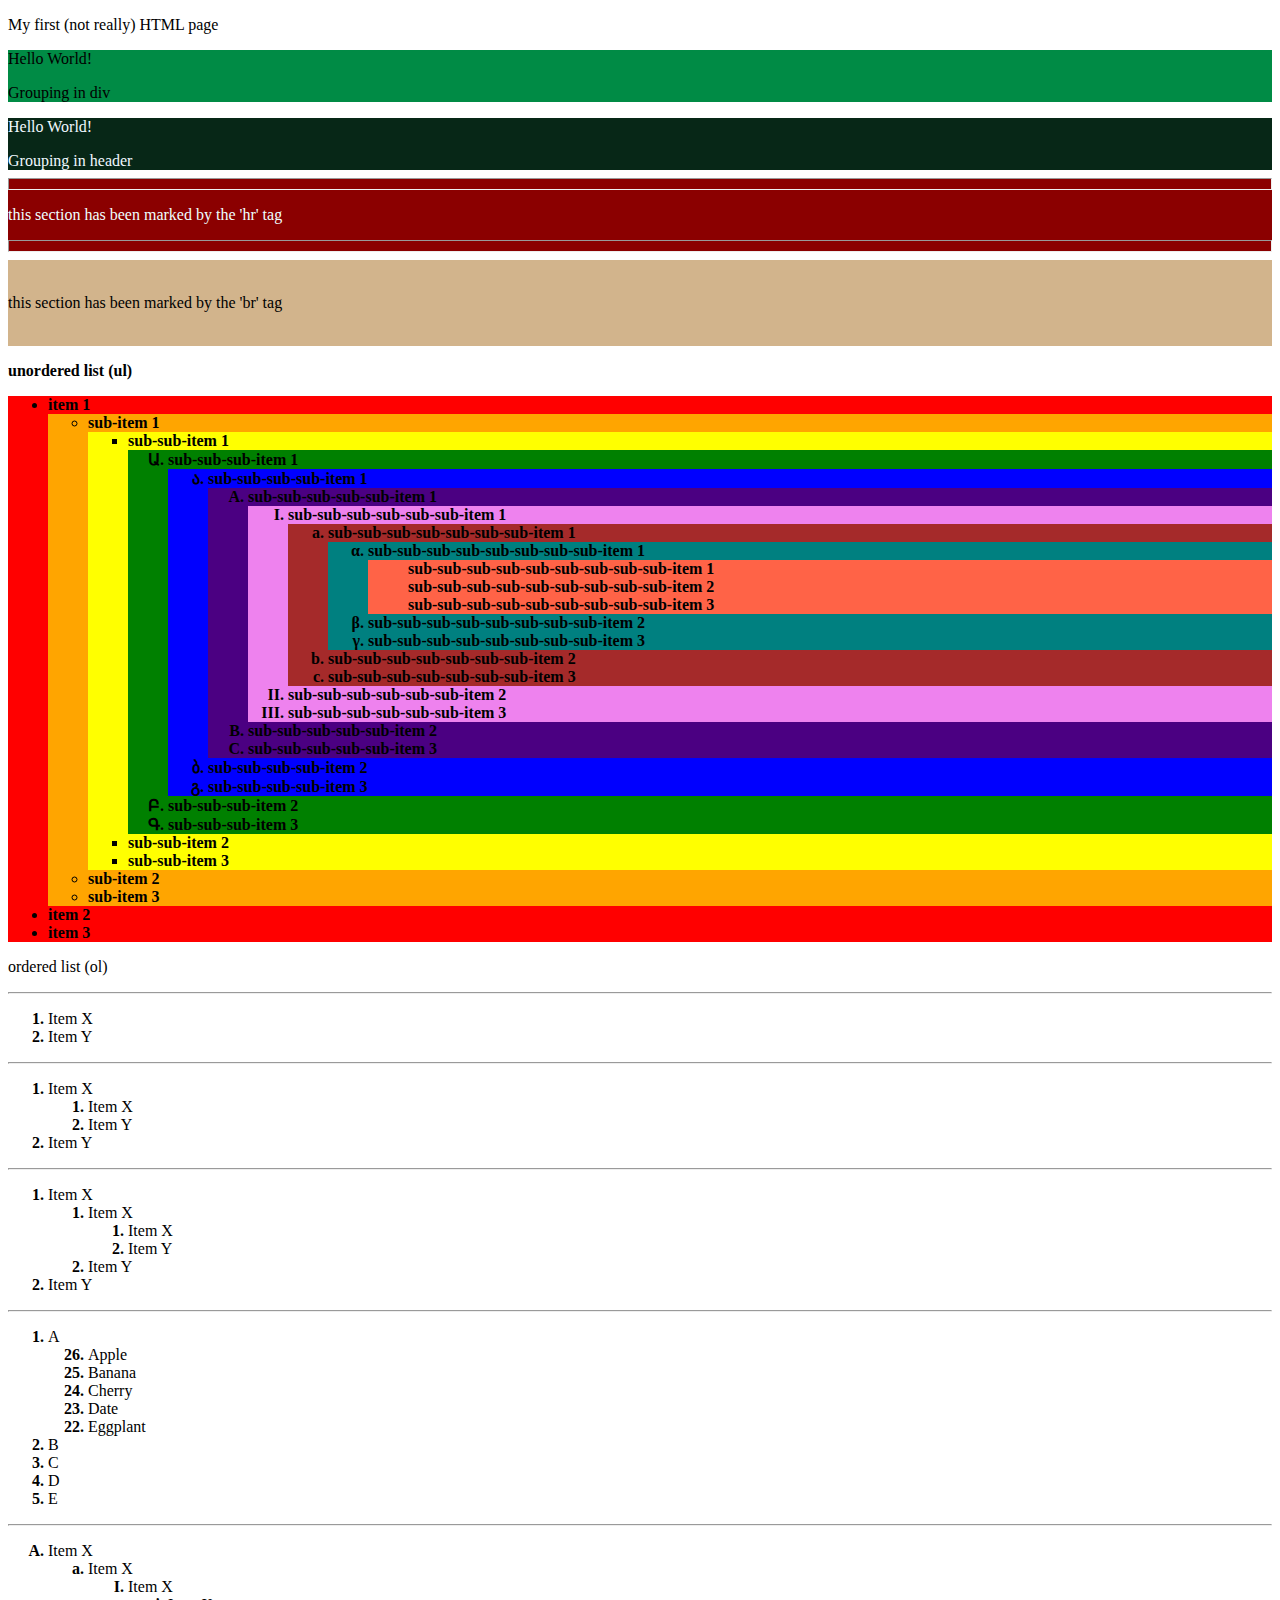
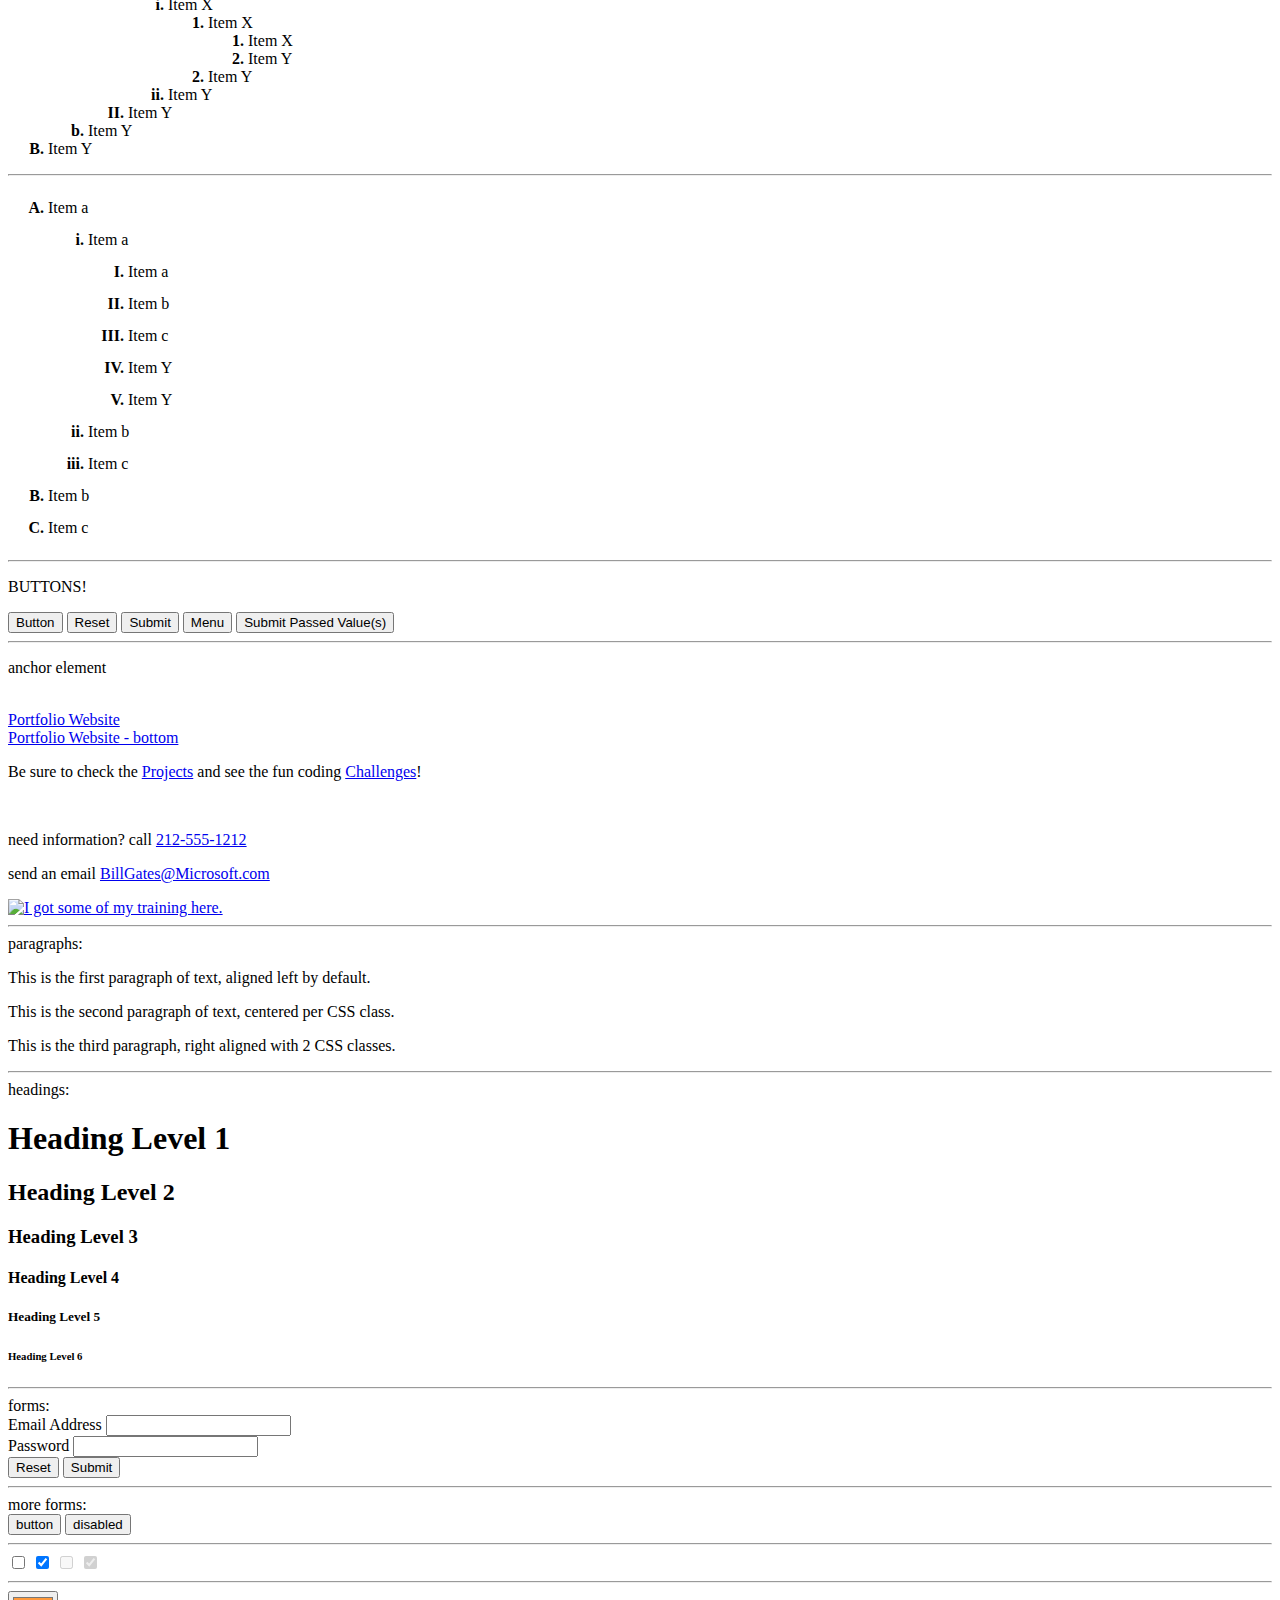
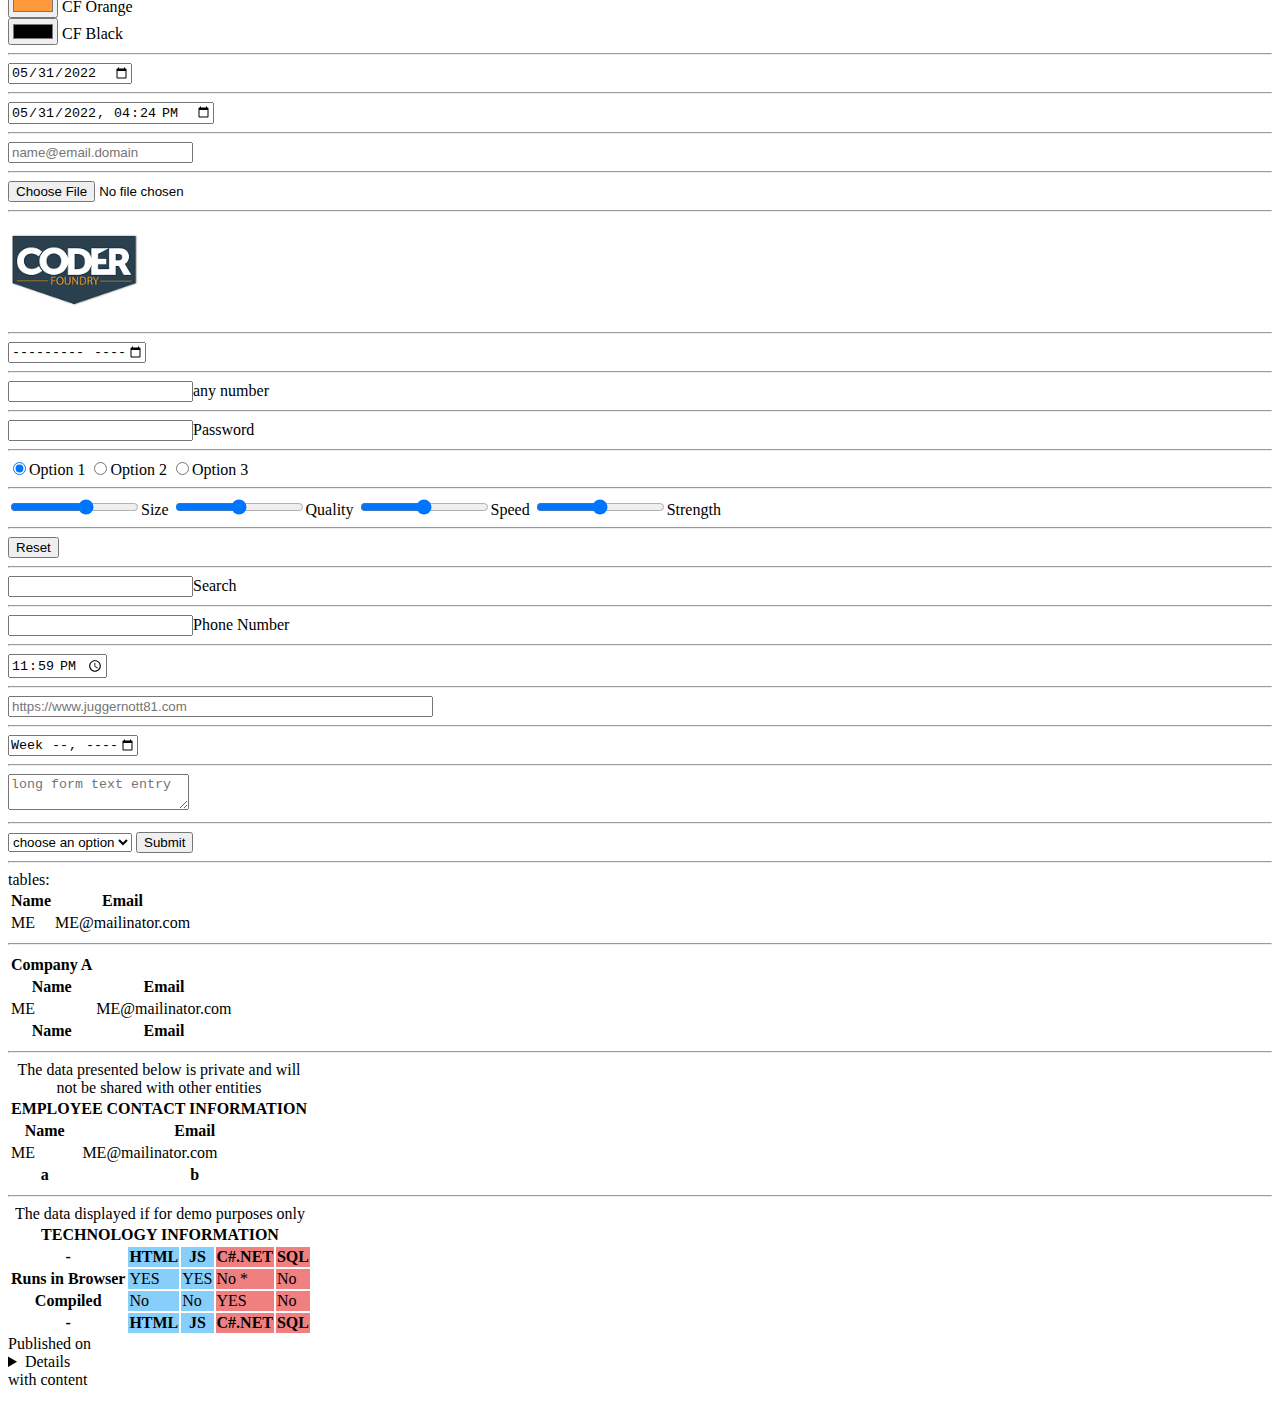
==== commit 8c1c466e: "more html stuff" ====
--- a/Index.html
+++ b/Index.html
@@ -436,18 +436,18 @@
             </thead>
             <tbody>
                 <tr>
-                    <th scope="row">Runs in Browser</th>>
-                    <th>YES</th>
-                    <th>YES</th>
-                    <th>No *</th>
-                    <th>No</th>
-                </tr>
-                <tr>
-                    <th scope="row">Compiled</th>>
-                    <th>No</th>
-                    <th>No</th>
-                    <th>YES</th>
-                    <th>No</th>
+                    <th scope="row">Runs in Browser</th>
+                    <td>YES</td>
+                    <td>YES</td>
+                    <td>No *</td>
+                    <td>No</td>
+                </tr>
+                <tr>
+                    <th scope="row">Compiled</th>
+                    <td>No</td>
+                    <td>No</td>
+                    <td>YES</td>
+                    <td>No</td>
                 </tr>
             </tbody>
             <tfoot>
@@ -460,8 +460,60 @@
                 </tr>
             </tfoot>
         </table>
-
-    </div>
+    </div>
+<div>
+    <nav>
+
+    </nav>
+</div>
+<div>
+    <header>
+
+    </header>
+    Published on <time></time>
+</div>
+<div>
+    <main>
+
+    </main>
+</div>
+<div>
+    <section>
+
+    </section>
+</div>
+<div>
+    <article>
+
+    </article>
+    <summary>
+        
+    </summary>
+    <details>
+
+    </details>
+    with
+    <mark>
+
+    </mark>
+    content
+</div>
+<div>
+    <aside>
+        <figure>
+
+        </figure>
+        <figcaption>
+
+        </figcaption>
+    </aside>
+</div>
+<div>
+    <footer>
+        
+    </footer>
+</div>
+
 
 </body>
 
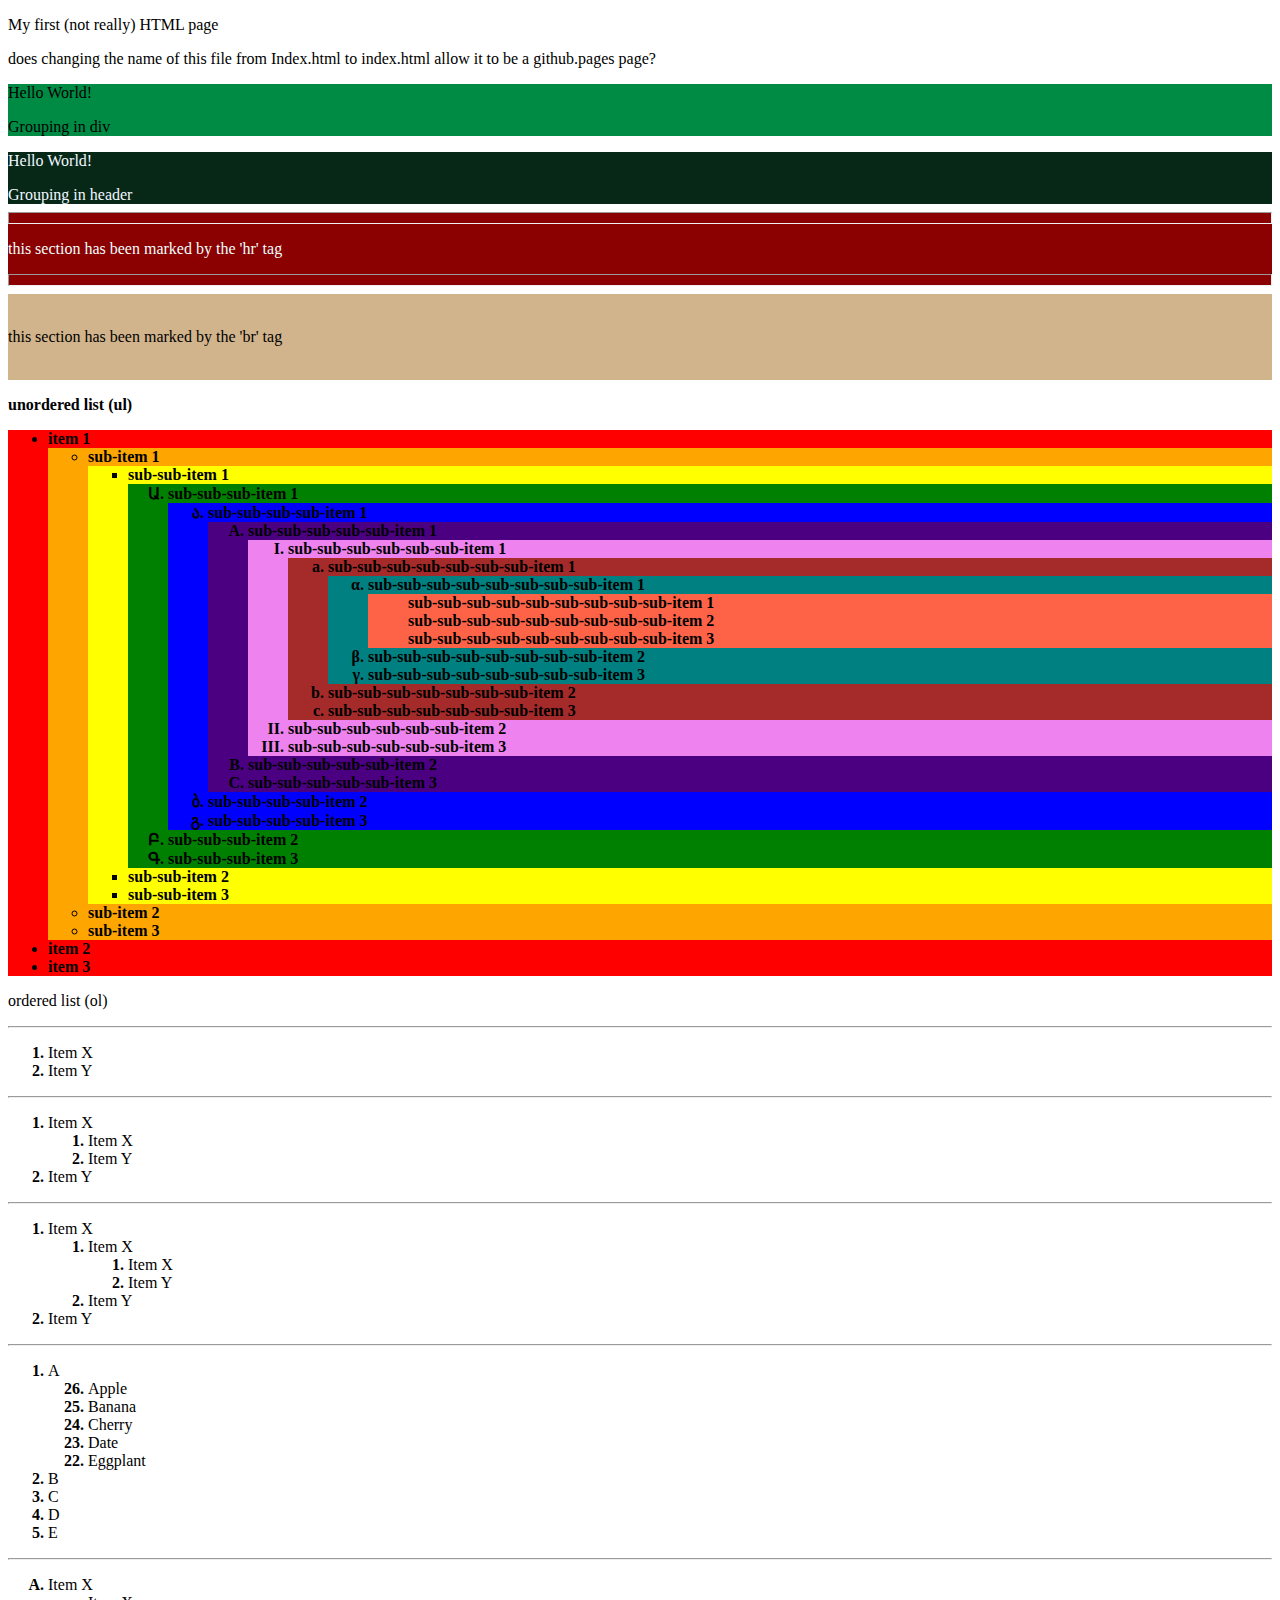
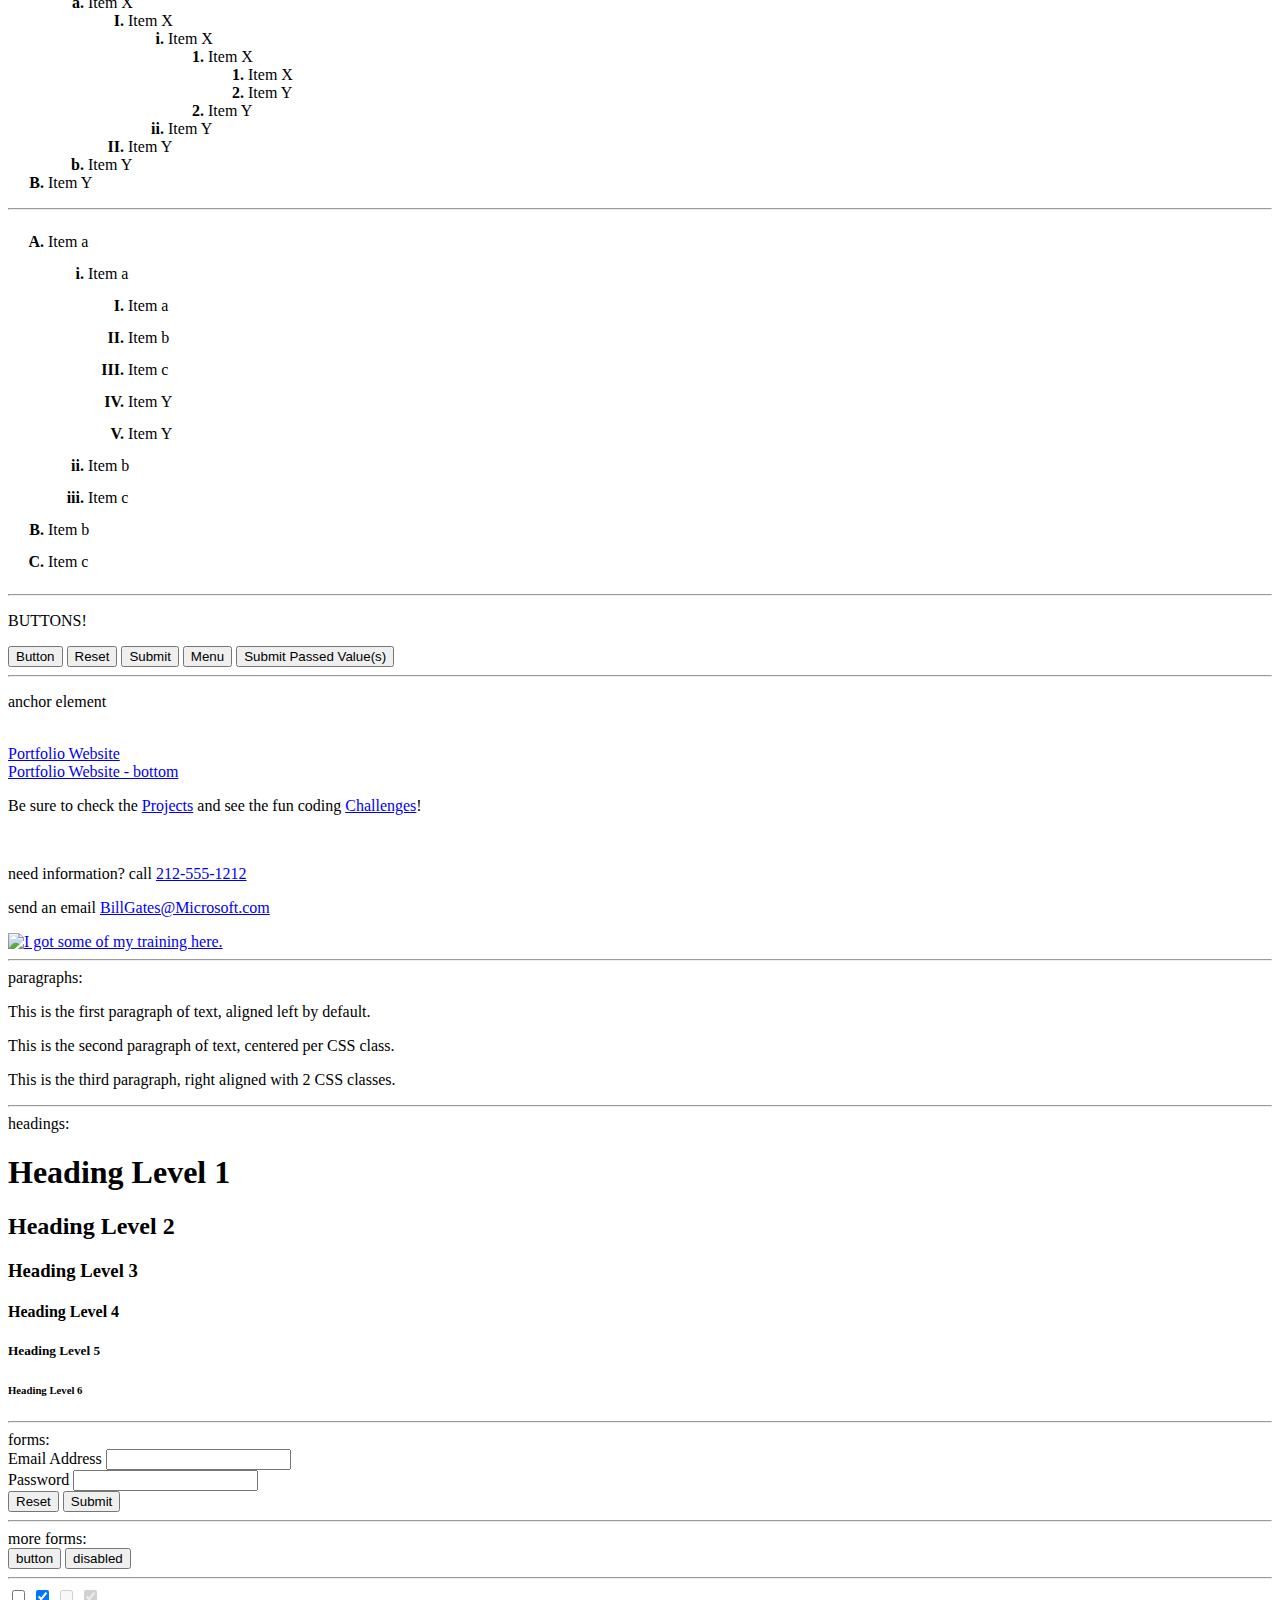
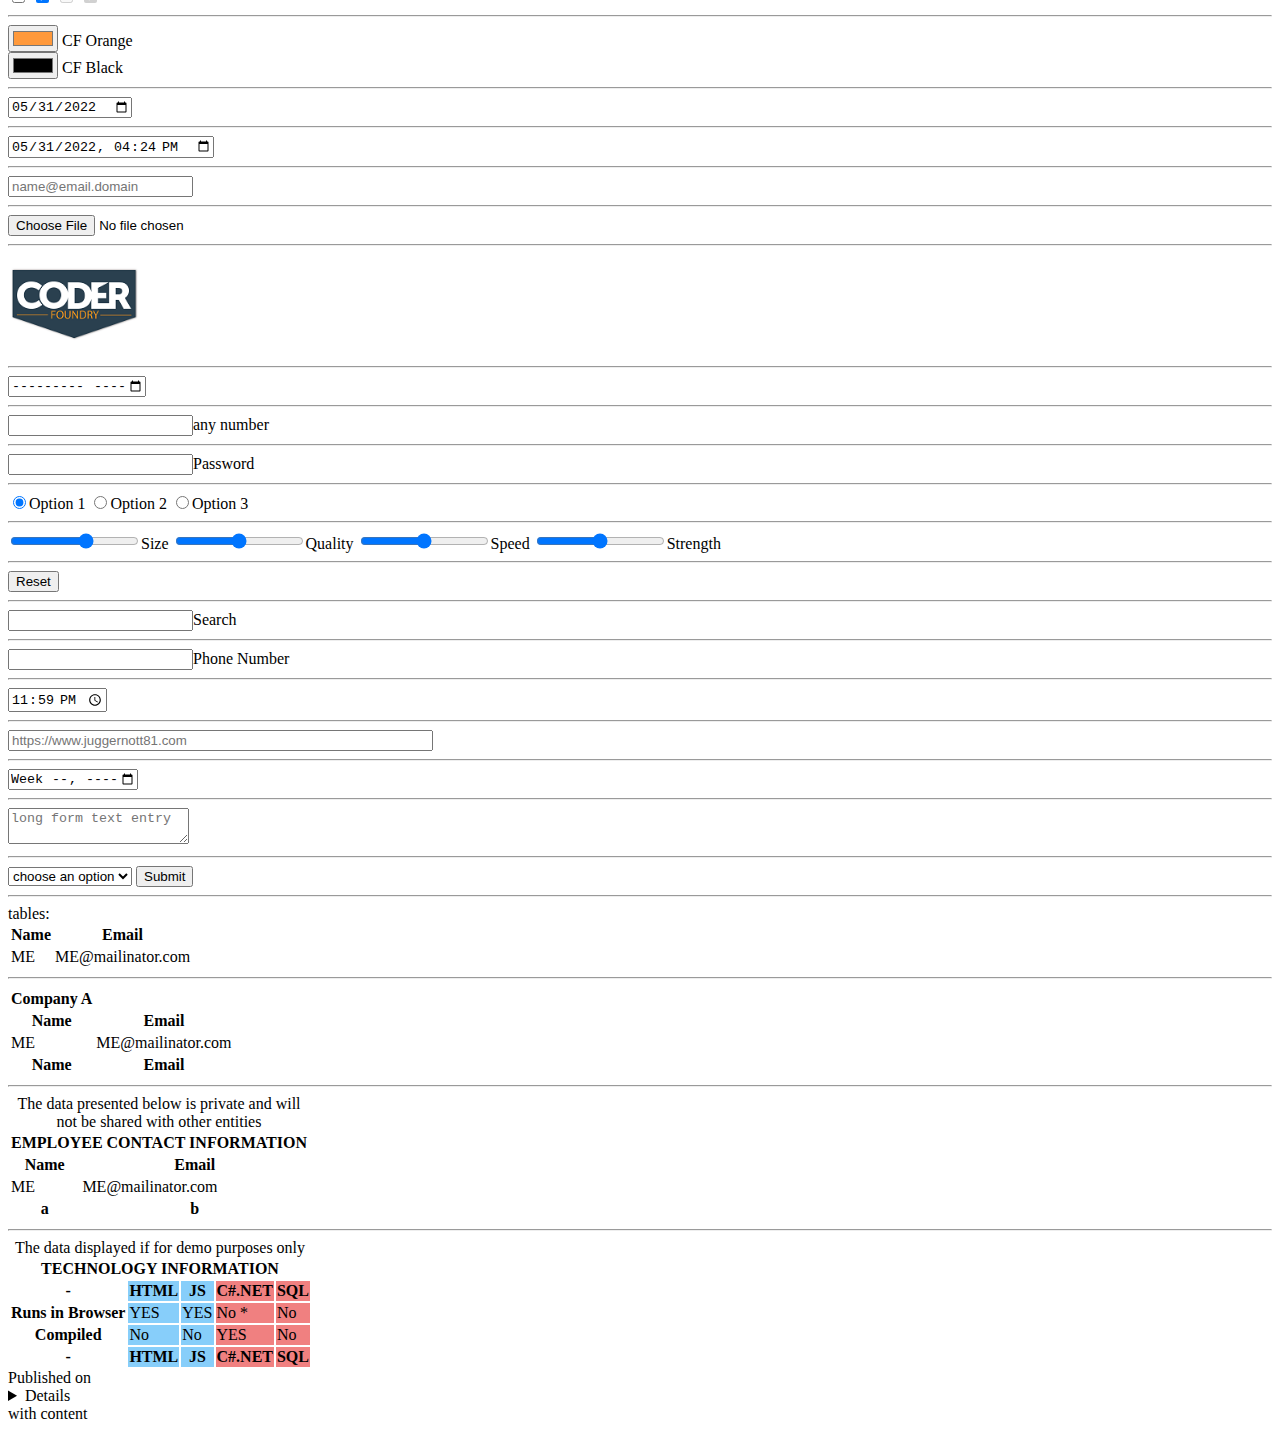
==== commit 83f573a1: "index not Index" ====
--- a/Index.html
+++ b/Index.html
@@ -24,6 +24,7 @@
 
 <body onload="">
     <p>My first (not really) HTML page</p>
+    <p>does changing the name of this file from Index.html to index.html allow it to be a github.pages page?</p>
 
     <div style="background-color:rgb(0, 139, 69);">
         <p>Hello World!</p>
